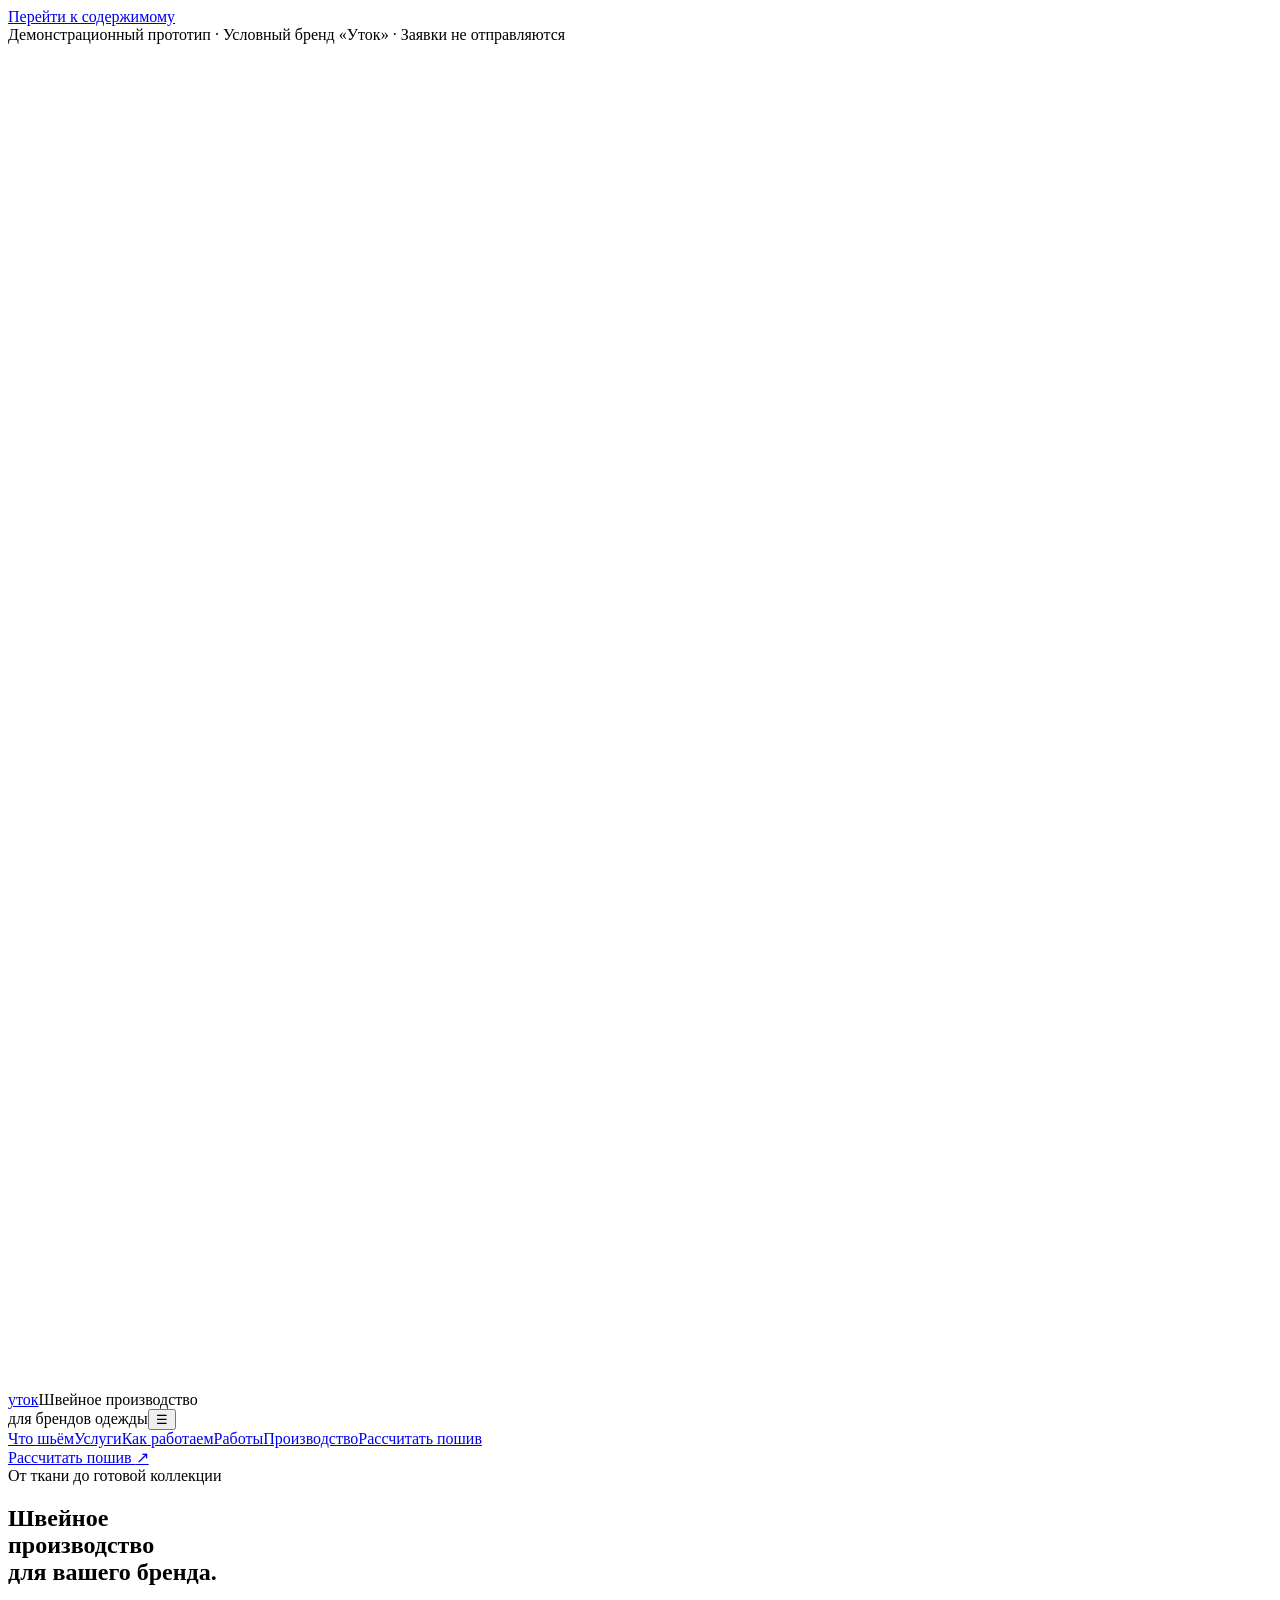
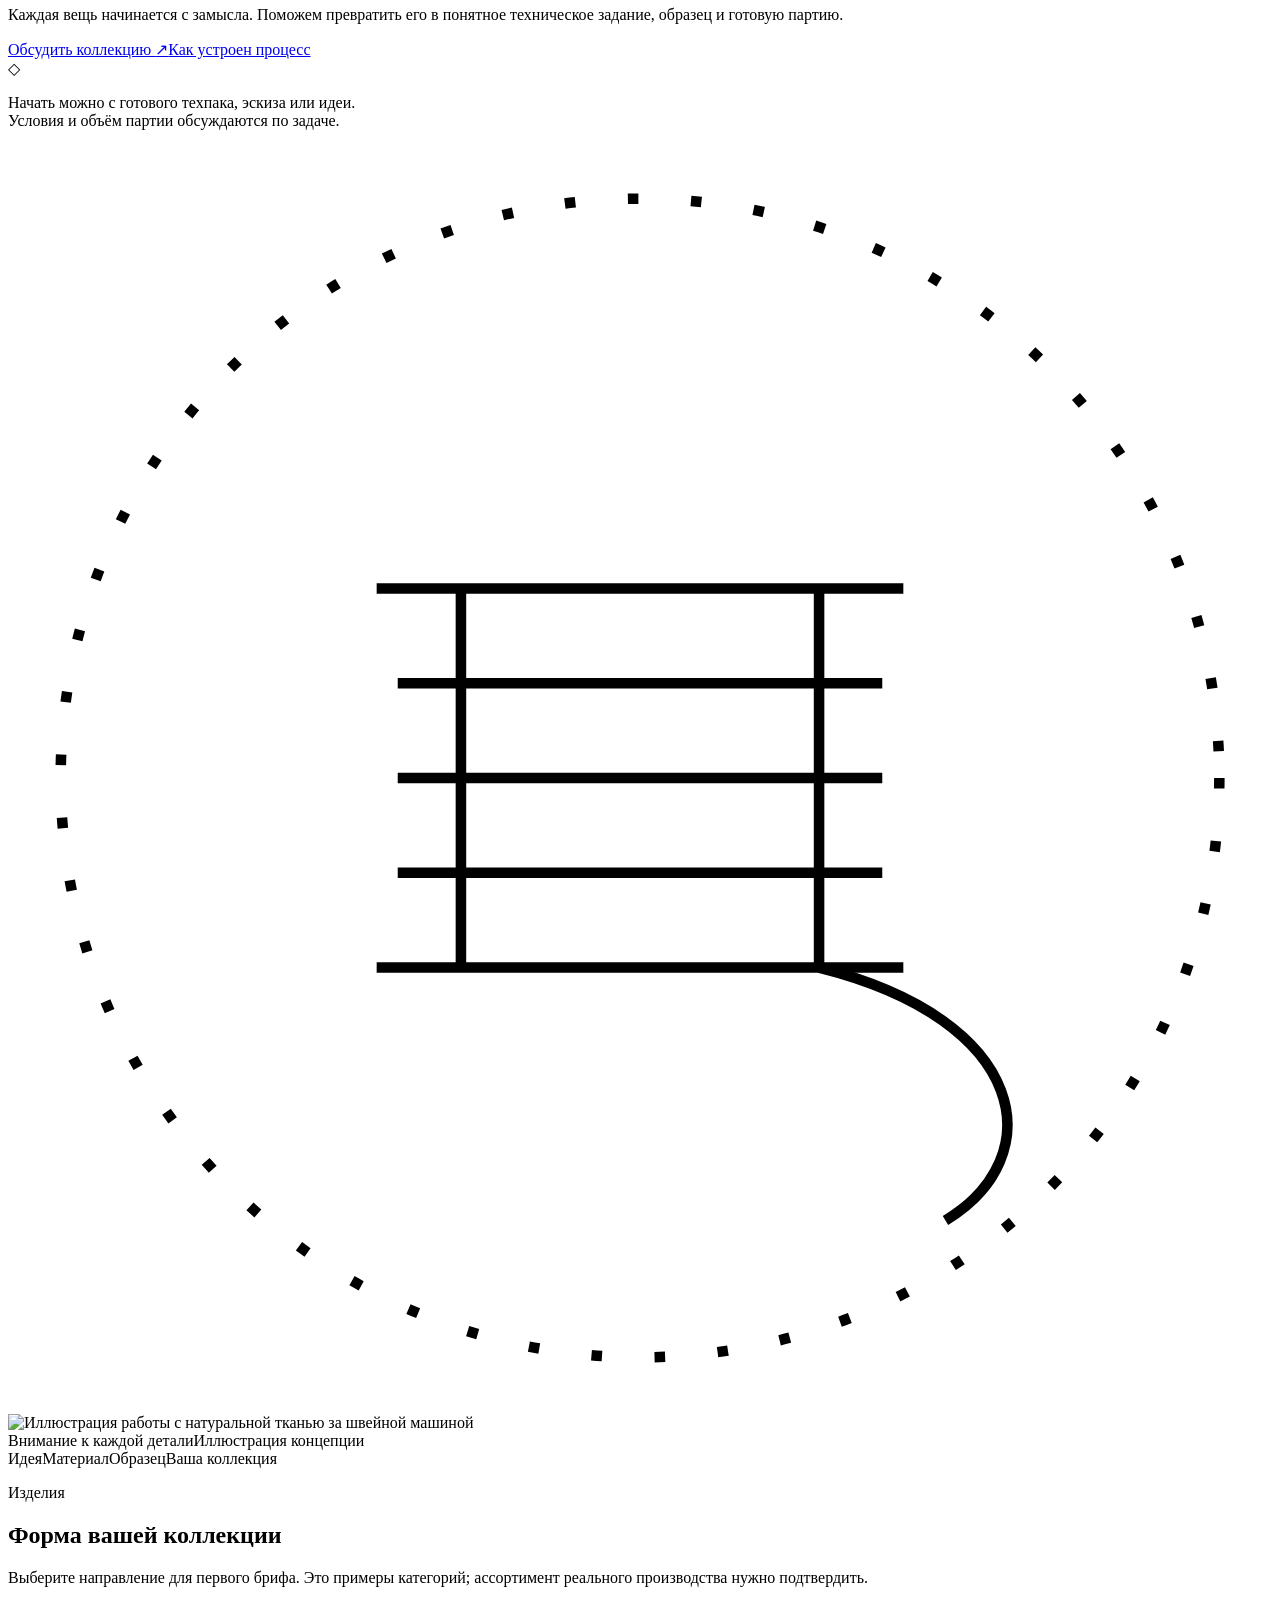
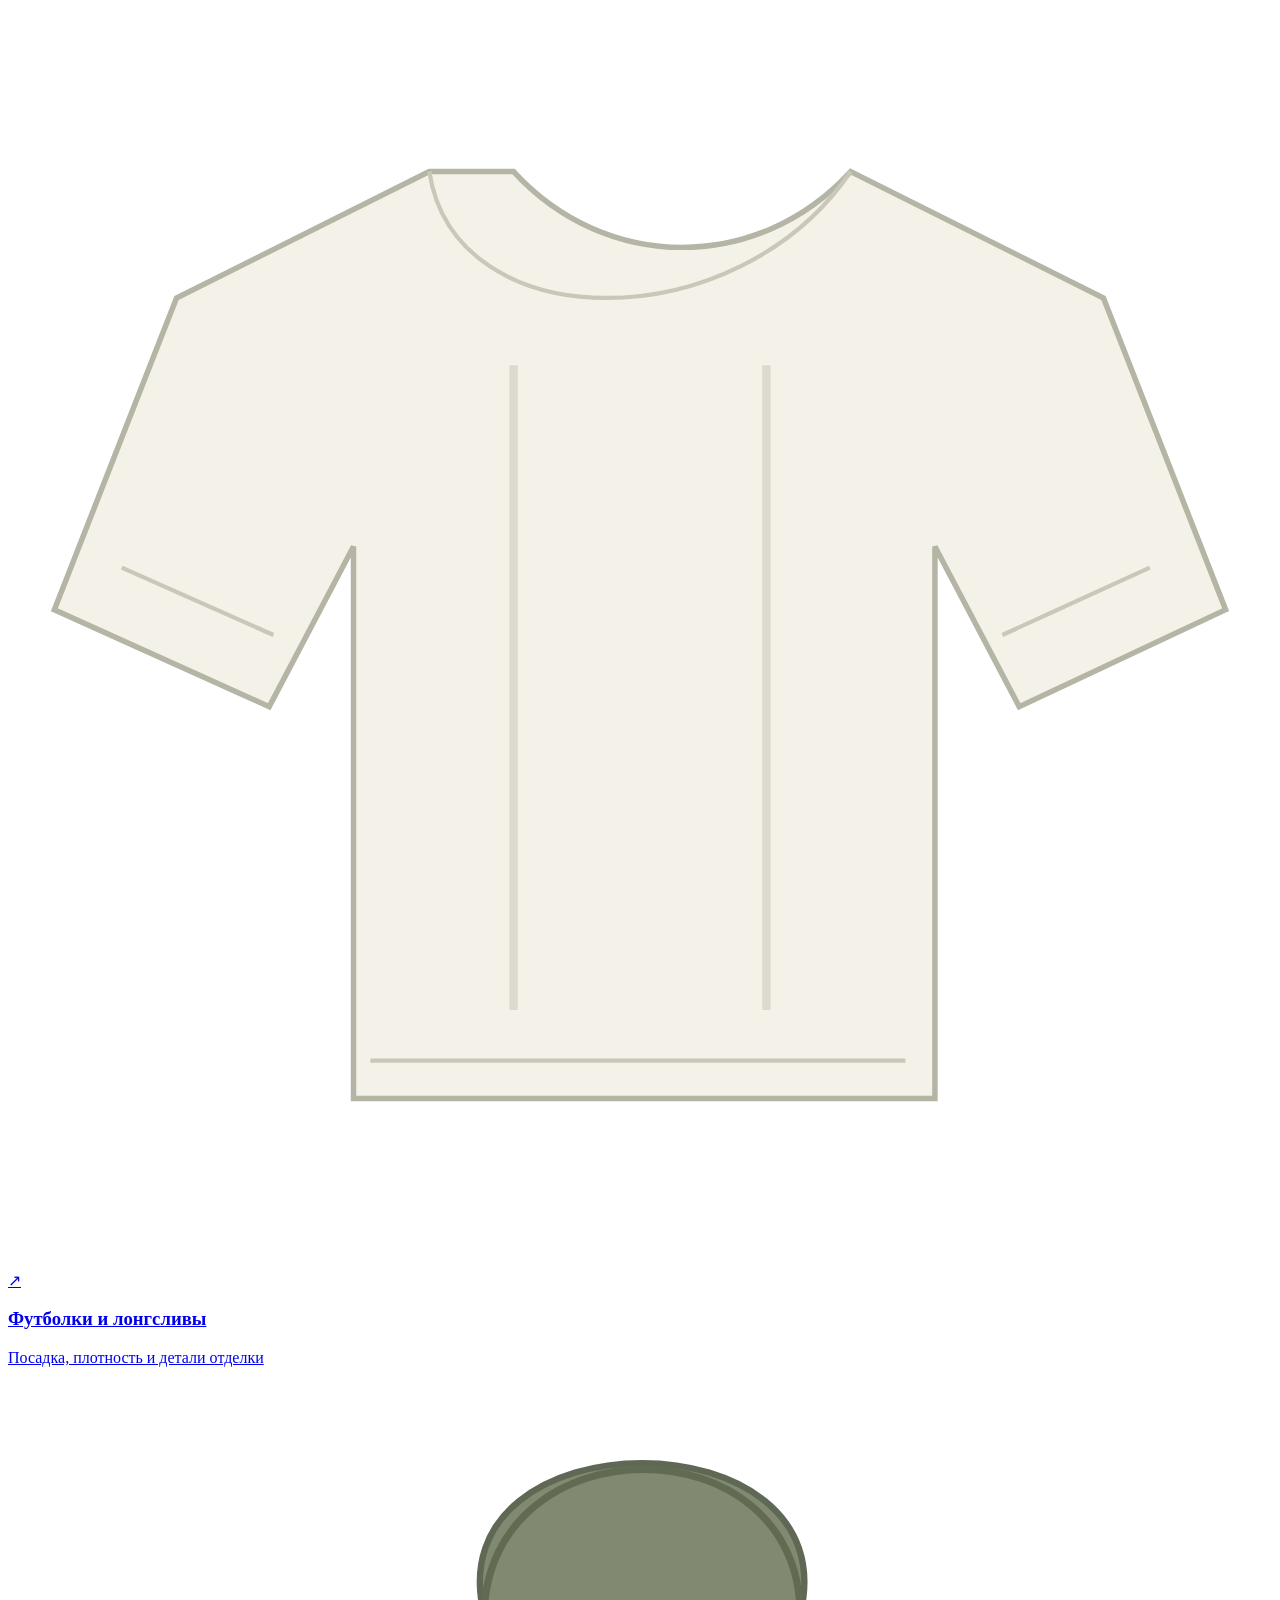
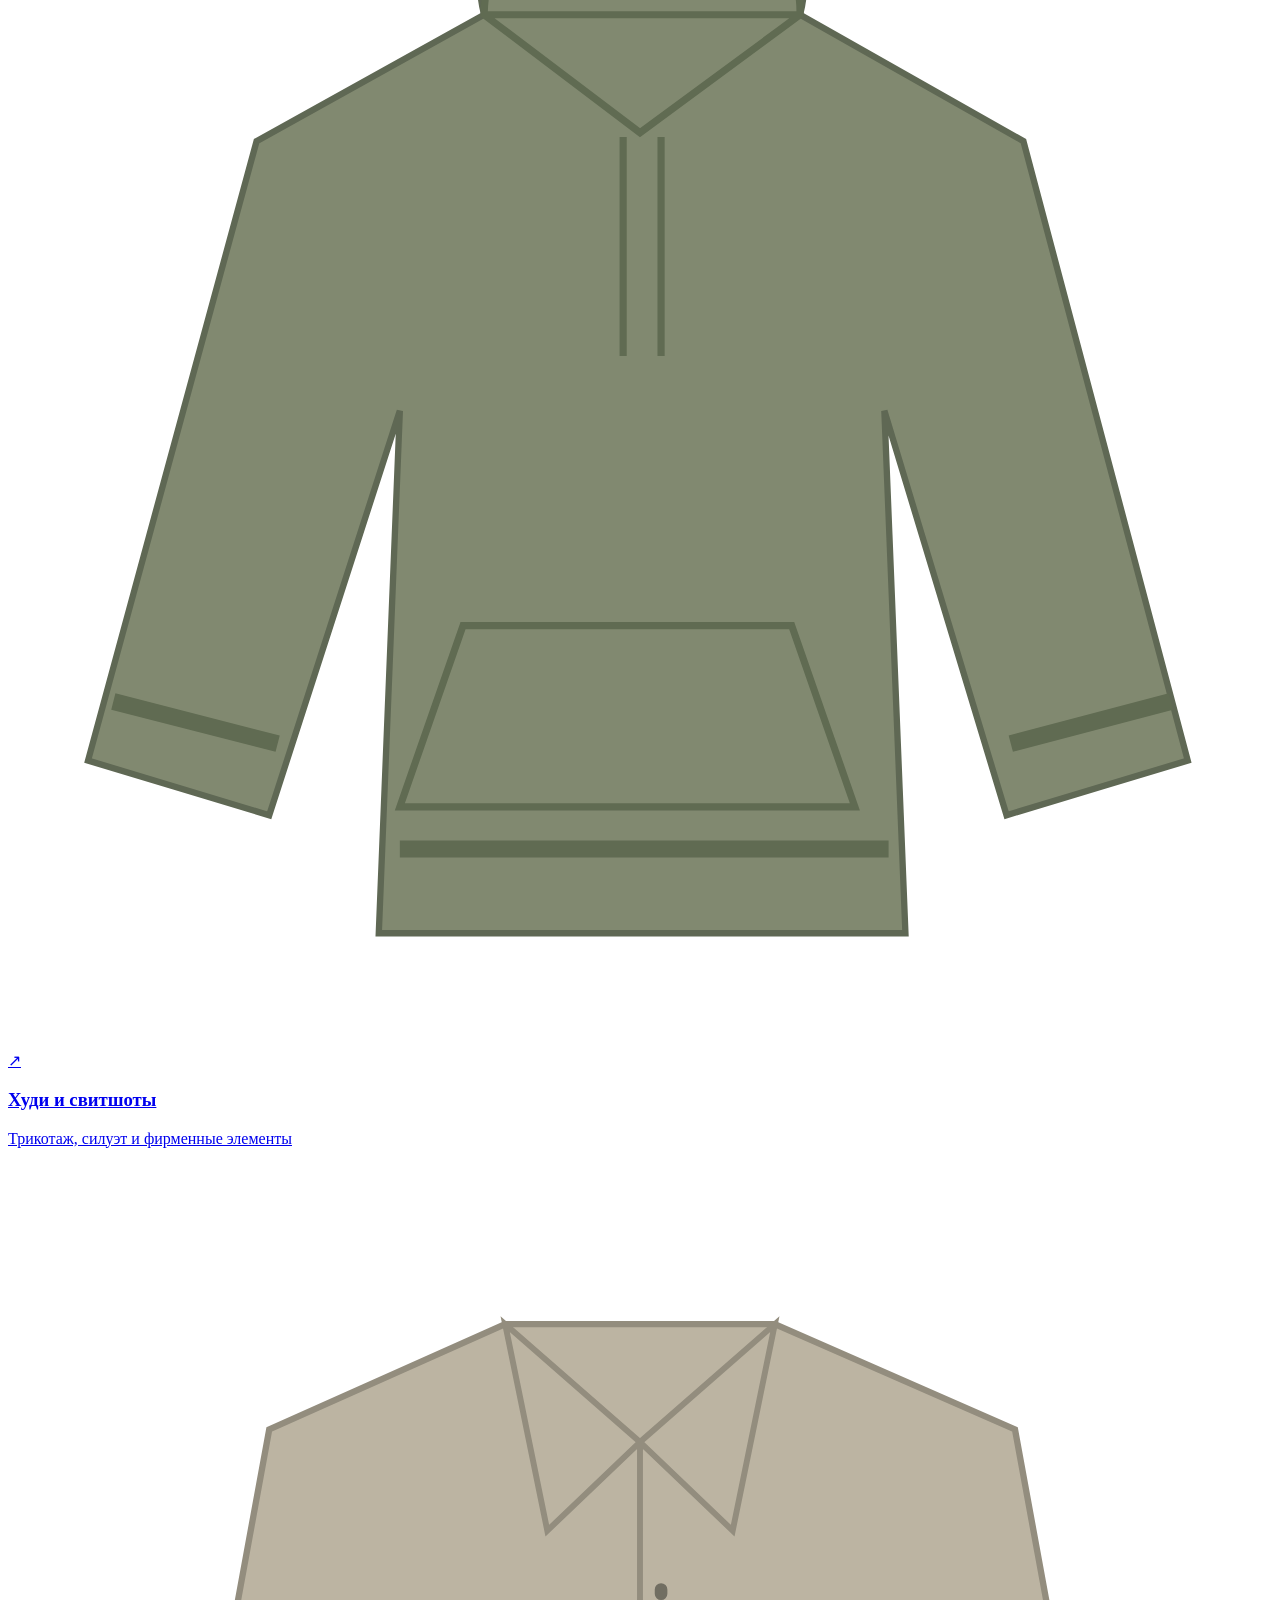
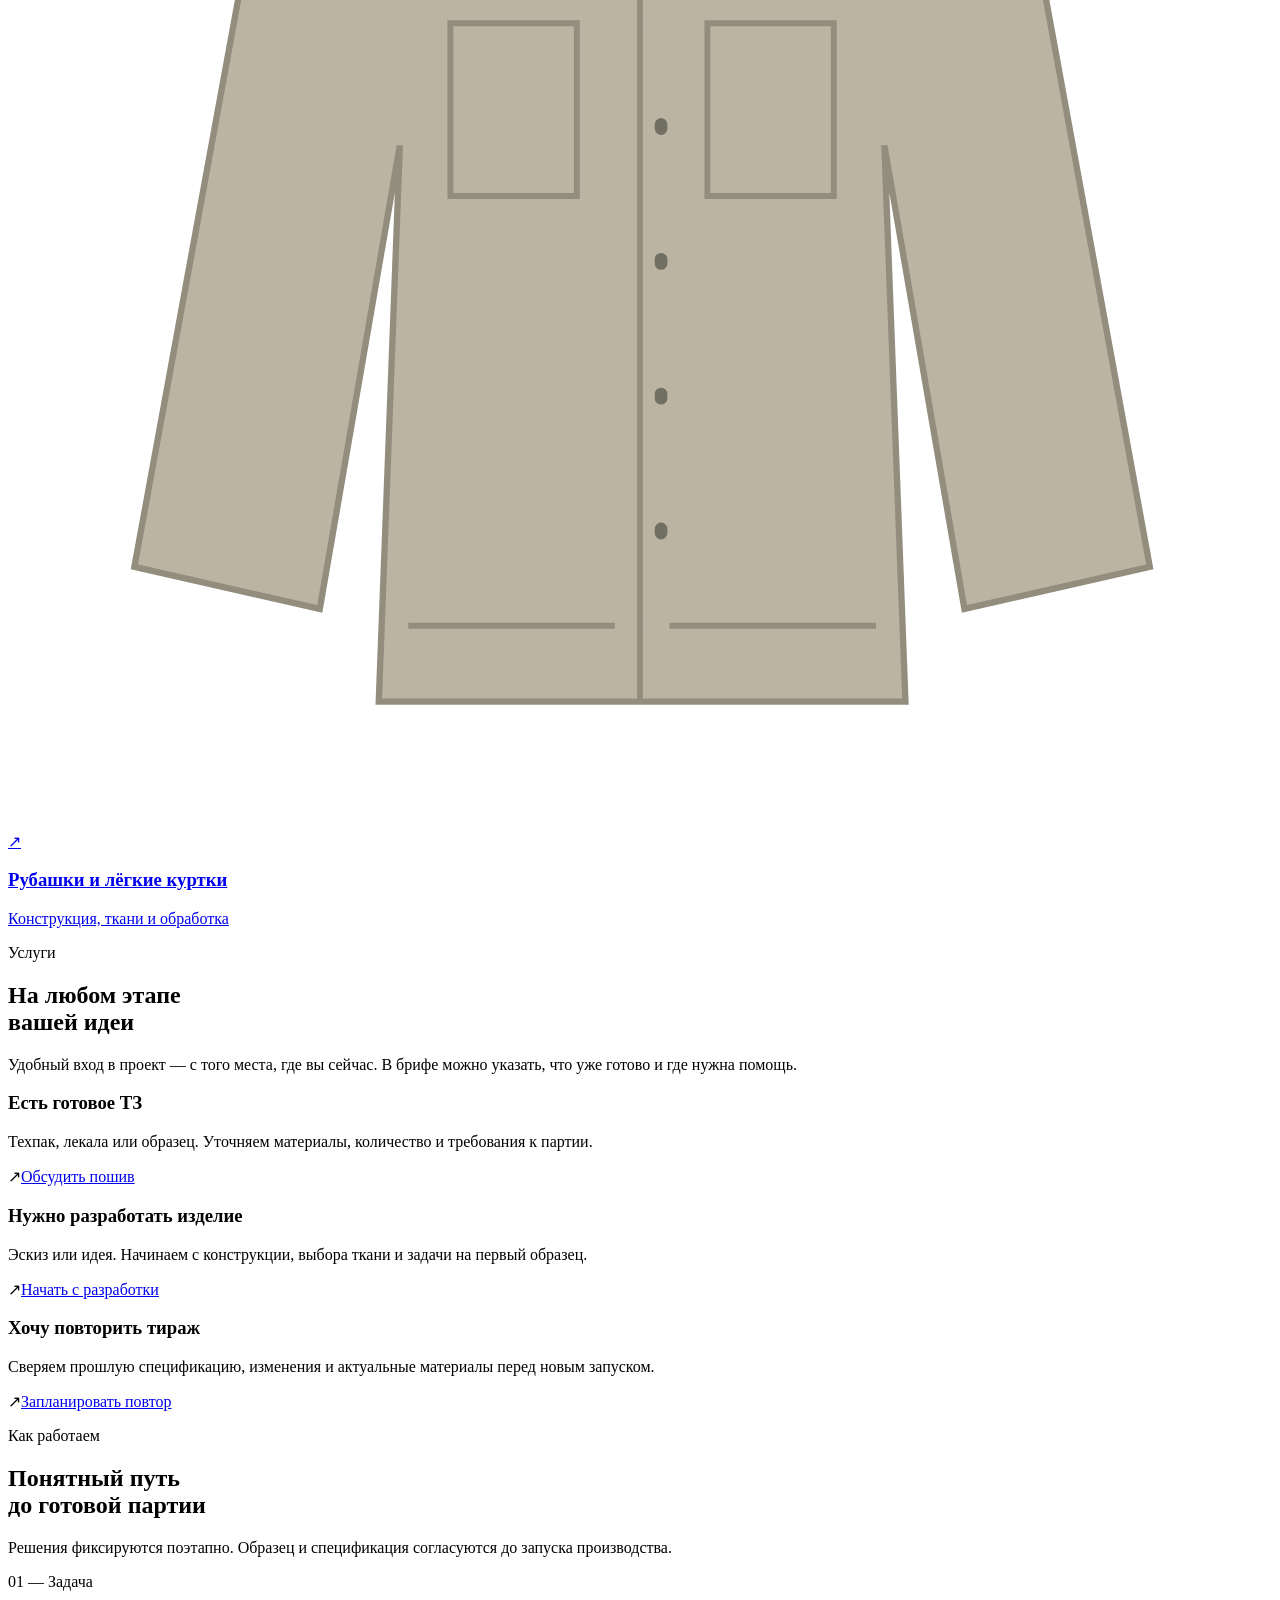
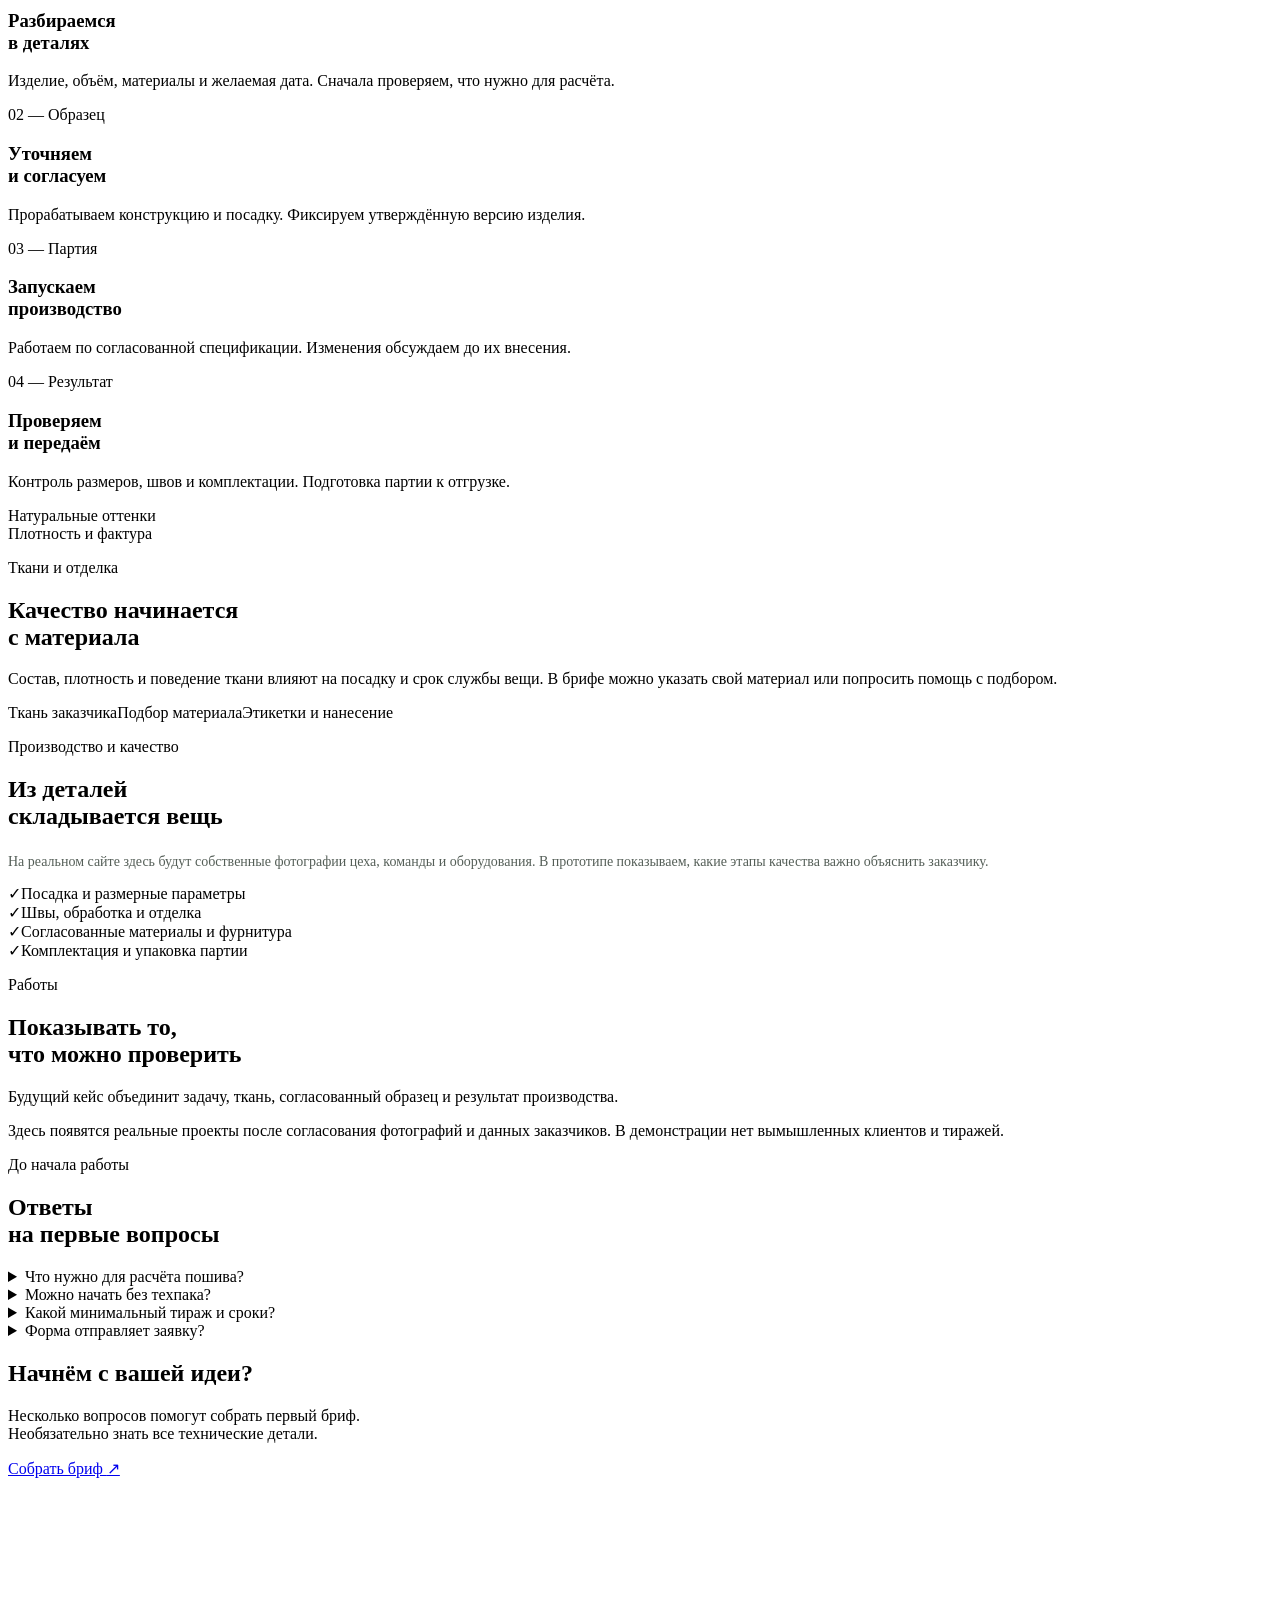
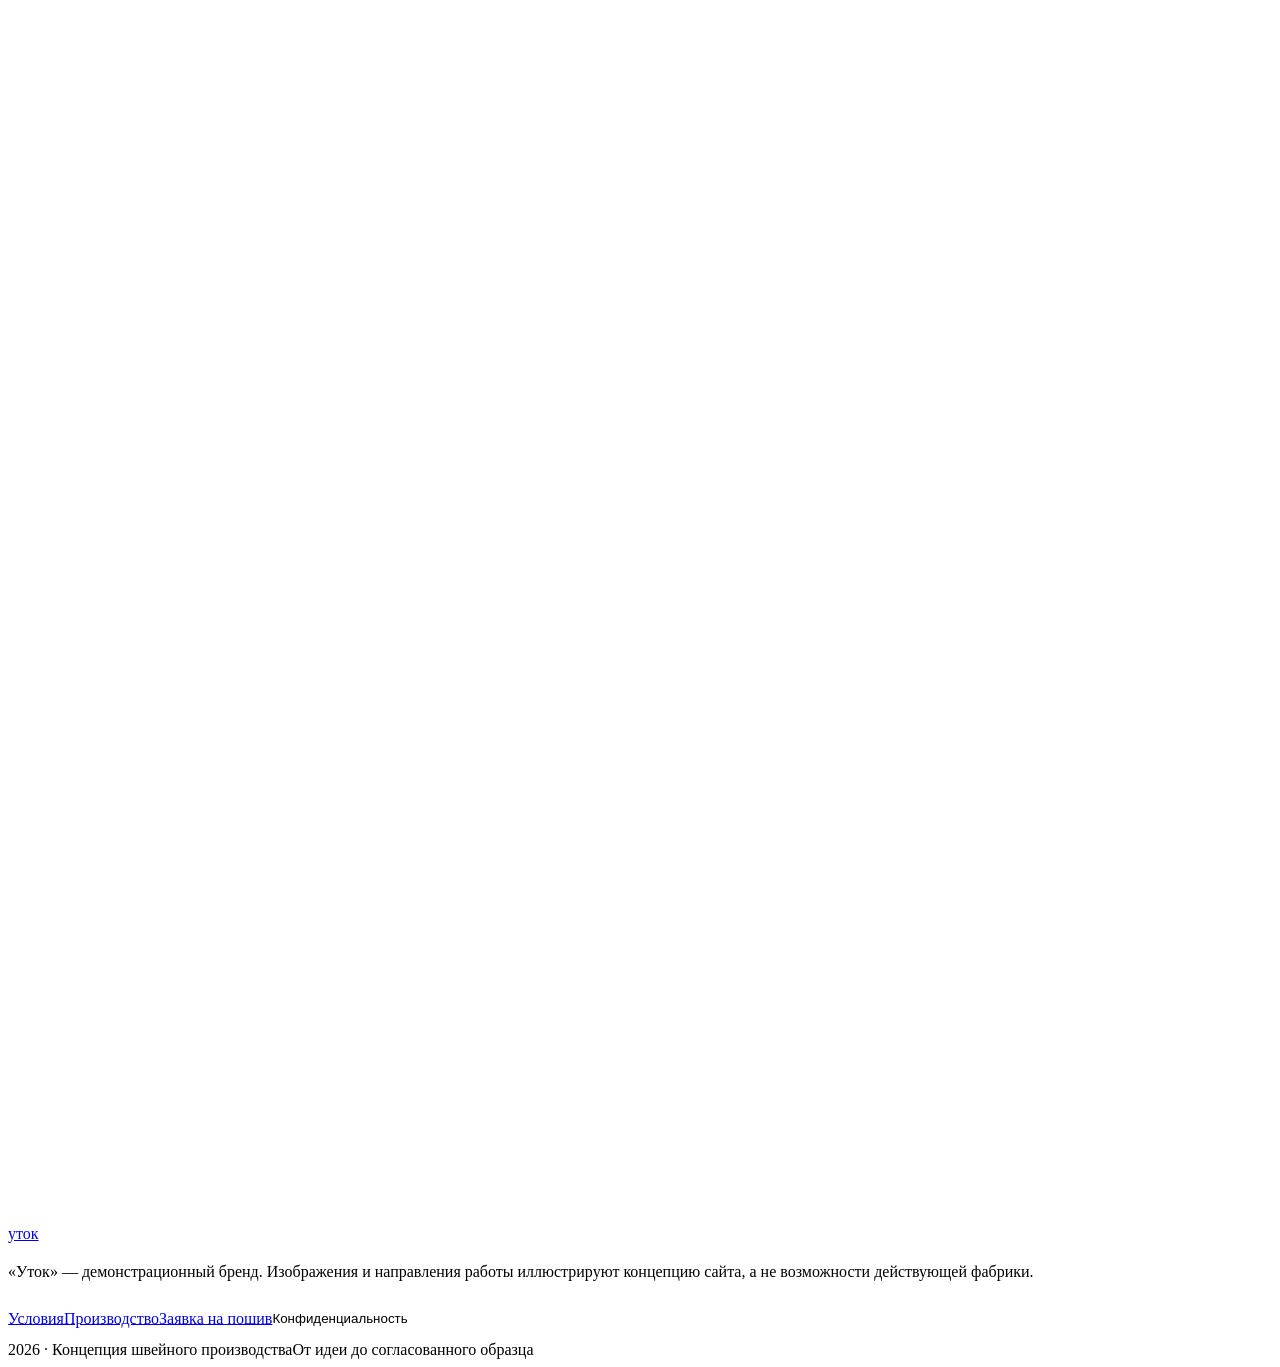
==== index.html @ 6f301777 "Publish Utok garment manufacturing prototype" ====
<!doctype html><html lang="ru"><head><meta charset="utf-8"><meta name="viewport" content="width=device-width,initial-scale=1"><meta http-equiv="Content-Security-Policy" content="default-src 'self'; img-src 'self'; style-src 'self' 'unsafe-inline'; script-src 'self'; font-src 'self'; connect-src 'none'; form-action 'none'; base-uri 'self'; object-src 'none'"><meta name="robots" content="noindex,nofollow"><meta name="description" content="Демонстрационный сайт швейного производства для брендов: изделия, материалы, этапы работы и бриф на пошив. Условный бренд «Уток», без отправки заявок."><title>Швейное производство для вашего бренда — Уток, прототип</title><meta property="og:type" content="website"><meta property="og:locale" content="ru_RU"><meta property="og:site_name" content="Уток — демонстрационный бренд"><meta property="og:title" content="Швейное производство для вашего бренда — Уток, прототип"><meta property="og:description" content="Демонстрационный сайт швейного производства для брендов: изделия, материалы, этапы работы и бриф на пошив. Условный бренд «Уток», без отправки заявок."><meta name="twitter:card" content="summary"><meta name="twitter:title" content="Швейное производство для вашего бренда — Уток, прототип"><meta name="twitter:description" content="Демонстрационный сайт швейного производства для брендов: изделия, материалы, этапы работы и бриф на пошив. Условный бренд «Уток», без отправки заявок."><link rel="icon" href="/utok-garment-prototype/assets/favicon.svg" type="image/svg+xml"><link rel="stylesheet" href="/utok-garment-prototype/styles.css"><link rel="stylesheet" href="/utok-garment-prototype/design.css"><link rel="stylesheet" href="/utok-garment-prototype/assets/react-bits.css"><script type="application/ld+json">{"@context": "https://schema.org", "@graph": [{"@type": "Organization", "@id": "https://orbeeeotherprod-lab.github.io/utok-garment-prototype/#organization", "name": "Уток — демонстрационный бренд", "url": "https://orbeeeotherprod-lab.github.io/utok-garment-prototype/"}, {"@type": "WebSite", "@id": "https://orbeeeotherprod-lab.github.io/utok-garment-prototype/#website", "name": "Уток — демонстрационный бренд", "url": "https://orbeeeotherprod-lab.github.io/utok-garment-prototype/", "inLanguage": "ru", "publisher": {"@id": "https://orbeeeotherprod-lab.github.io/utok-garment-prototype/#organization"}}, {"@type": "WebPage", "@id": "https://orbeeeotherprod-lab.github.io/utok-garment-prototype/#webpage", "url": "https://orbeeeotherprod-lab.github.io/utok-garment-prototype/", "name": "Швейное производство для вашего бренда", "inLanguage": "ru", "isPartOf": {"@id": "https://orbeeeotherprod-lab.github.io/utok-garment-prototype/#website"}, "about": {"@id": "https://orbeeeotherprod-lab.github.io/utok-garment-prototype/#organization"}, "mainEntity": {"@id": "https://orbeeeotherprod-lab.github.io/utok-garment-prototype/#organization"}}]}</script><script src="/utok-garment-prototype/app.js" defer></script><script src="/utok-garment-prototype/assets/react-bits.js" defer></script></head><body><a class="skip" href="#main">Перейти к содержимому</a><div class="demo">Демонстрационный прототип · Условный бренд «Уток» · Заявки не отправляются</div><header class="header"><div class="wrap header-inner"><a class="logo" href="/utok-garment-prototype/" aria-label="Уток — на главную"><svg viewBox="0 0 32 34" fill="none" aria-hidden="true"><path d="M6 4h20M6 30h20M10 4v26m12-26v26M7 10h18M7 16h18M7 22h18" stroke-width="1.3"/></svg><span>уток</span></a><span class="logo-sub">Швейное производство<br>для брендов одежды</span><button class="menu-toggle" aria-label="Открыть меню" aria-expanded="false" aria-controls="main-nav">☰</button><nav class="nav" id="main-nav" aria-label="Основная навигация"><a href="/utok-garment-prototype/#garments">Что шьём</a><a href="/utok-garment-prototype/#services">Услуги</a><a href="/utok-garment-prototype/#process">Как работаем</a><a href="/utok-garment-prototype/#work">Работы</a><a href="/utok-garment-prototype/#factory">Производство</a><a href="/utok-garment-prototype/request/" class="mobile-request">Рассчитать пошив</a></nav><a class="btn" href="/utok-garment-prototype/request/">Рассчитать пошив <span aria-hidden="true">↗</span></a></div></header><main id="main"><div class="wrap"><section class="hero"><div><div class="eyebrow">От ткани до готовой коллекции</div><h1>Швейное<br>производство<br><span class="editorial" id="hero-reveal">для вашего бренда.</span></h1><p class="hero-text">Каждая вещь начинается с замысла. Поможем превратить его в понятное техническое задание, образец и готовую партию.</p><div class="hero-actions"><a class="btn" href="/utok-garment-prototype/request/">Обсудить коллекцию <span class="arrow" aria-hidden="true">↗</span></a><a class="text-link" href="#process">Как устроен процесс</a></div><div class="hero-note"><span aria-hidden="true">◇</span><p>Начать можно с готового техпака, эскиза или идеи.<br>Условия и объём партии обсуждаются по задаче.</p></div></div><figure class="hero-figure" style="margin:0"><div class="thread-seal" aria-hidden="true"><svg viewBox="0 0 120 120" fill="none"><circle cx="60" cy="60" r="55" stroke="currentColor" stroke-dasharray="1 5"/><path d="M35 42h50M35 78h50M43 42v36m34-36v36M37 51h46M37 60h46M37 69h46" stroke="currentColor"/><path d="M77 78c20 5 22 18 12 24" stroke="currentColor"/></svg></div><div class="hero-photo"><img src="/utok-garment-prototype/assets/atelier.png" alt="Иллюстрация работы с натуральной тканью за швейной машиной" width="1536" height="1024" fetchpriority="high"><div class="photo-caption"><span>Внимание к каждой детали</span><span>Иллюстрация концепции</span></div></div></figure></section><div class="collection-strip" aria-label="Этапы работы"><span>Идея</span><i aria-hidden="true"></i><span>Материал</span><i aria-hidden="true"></i><span>Образец</span><i aria-hidden="true"></i><span>Ваша коллекция</span></div><section class="section" id="garments"><div class="section-head"><div><p class="section-kicker">Изделия</p><h2>Форма вашей коллекции</h2></div><p>Выберите направление для первого брифа. Это примеры категорий; ассортимент реального производства нужно подтвердить.</p></div><div class="garments"><a class="garment-card" href="/utok-garment-prototype/request/?category=Футболки"><div class="garment-art "><svg viewBox="0 0 300 300" fill="none" role="img" aria-label="Эскиз футболки"><path d="m100 40-60 30-29 74 51 23 20-38v131h138V129l20 38 49-23-29-74-60-30c-22 24-58 24-80 0Z" fill="#f4f1e8" stroke="#b5b5a6" stroke-width="1.3"/><path d="M100 40c6 40 73 40 100 0M86 251h127M63 150l-36-16M236 150l35-16" stroke="#cac7b9"/><path d="M120 86v153M180 86v153" stroke="#ddd9ce" stroke-width="2"/></svg></div><span class="more" aria-hidden="true">↗</span><h3>Футболки и лонгсливы</h3><p>Посадка, плотность и детали отделки</p></a><a class="garment-card" href="/utok-garment-prototype/request/?category=Худи"><div class="garment-art tone2"><svg viewBox="0 0 300 300" fill="none" role="img" aria-label="Эскиз худи"><path d="M113 55c-12-48 87-48 75 0l53 30 39 147-43 13-29-96 5 124H88l5-124-31 96-43-13L59 85l54-30Z" fill="#818970" stroke="#5f6854" stroke-width="1.5"/><path d="M113 55c1-46 75-46 75 0l-38 28-37-28Zm0 0c18 0 57 0 75 0M146 84v52m9-52v52m-47 64-15 43h108l-15-43h-78Z" stroke="#606b52" stroke-width="1.7"/><path d="M93 253h116M25 218l39 10m174 0 38-10" stroke="#606b52" stroke-width="4"/></svg></div><span class="more" aria-hidden="true">↗</span><h3>Худи и свитшоты</h3><p>Трикотаж, силуэт и фирменные элементы</p></a><a class="garment-card" href="/utok-garment-prototype/request/?category=Рубашки"><div class="garment-art tone3"><svg viewBox="0 0 300 300" fill="none" role="img" aria-label="Эскиз рубашки"><path d="m118 38-56 25-32 175 44 10 19-110-5 132h125l-5-132 19 110 44-10-32-175-57-25Z" fill="#bcb4a2" stroke="#938d7e" stroke-width="1.5"/><path d="m118 38 32 28 32-28-10 49-22-21-22 21-10-49Zm32 28v204M105 109h30v41h-30v-41Zm61 0h30v41h-30v-41ZM95 252h49m13 0h49" stroke="#938d7e" stroke-width="1.4"/><path d="M155 101v1m0 31v1m0 31v1m0 31v1m0 31v1" stroke="#716e62" stroke-linecap="round" stroke-width="3"/></svg></div><span class="more" aria-hidden="true">↗</span><h3>Рубашки и лёгкие куртки</h3><p>Конструкция, ткани и обработка</p></a></div></section><section class="section" id="services"><div class="service-lines"><div class="service-intro"><p class="section-kicker">Услуги</p><h2>На любом этапе<br>вашей идеи</h2><p>Удобный вход в проект — с того места, где вы сейчас. В брифе можно указать, что уже готово и где нужна помощь.</p></div><div><article class="service-row"><div><h3>Есть готовое ТЗ</h3><p>Техпак, лекала или образец. Уточняем материалы, количество и требования к партии.</p></div><span aria-hidden="true">↗</span><a href="/utok-garment-prototype/request/?scenario=ready">Обсудить пошив</a></article><article class="service-row"><div><h3>Нужно разработать изделие</h3><p>Эскиз или идея. Начинаем с конструкции, выбора ткани и задачи на первый образец.</p></div><span aria-hidden="true">↗</span><a href="/utok-garment-prototype/request/?scenario=idea">Начать с разработки</a></article><article class="service-row"><div><h3>Хочу повторить тираж</h3><p>Сверяем прошлую спецификацию, изменения и актуальные материалы перед новым запуском.</p></div><span aria-hidden="true">↗</span><a href="/utok-garment-prototype/request/?scenario=repeat">Запланировать повтор</a></article></div></div></section><section class="section" id="process"><div class="section-head"><div><p class="section-kicker">Как работаем</p><h2>Понятный путь<br>до готовой партии</h2></div><p>Решения фиксируются поэтапно. Образец и спецификация согласуются до запуска производства.</p></div><div class="steps"><article><div class="step-mark">01 — Задача</div><h3>Разбираемся<br>в деталях</h3><p>Изделие, объём, материалы и желаемая дата. Сначала проверяем, что нужно для расчёта.</p></article><article><div class="step-mark">02 — Образец</div><h3>Уточняем<br>и согласуем</h3><p>Прорабатываем конструкцию и посадку. Фиксируем утверждённую версию изделия.</p></article><article><div class="step-mark">03 — Партия</div><h3>Запускаем<br>производство</h3><p>Работаем по согласованной спецификации. Изменения обсуждаем до их внесения.</p></article><article><div class="step-mark">04 — Результат</div><h3>Проверяем<br>и передаём</h3><p>Контроль размеров, швов и комплектации. Подготовка партии к отгрузке.</p></article></div></section><section class="section" id="materials"><div class="material-grid"><div class="material-visual" aria-label="Демонстрационные фактуры ткани"><div class="swatch"><span>Натуральные оттенки</span></div><div class="swatch"><span>Плотность и фактура</span></div></div><div class="material-copy"><p class="section-kicker">Ткани и отделка</p><h2>Качество начинается<br>с материала</h2><p>Состав, плотность и поведение ткани влияют на посадку и срок службы вещи. В брифе можно указать свой материал или попросить помощь с подбором.</p><div class="material-tags"><span>Ткань заказчика</span><span>Подбор материала</span><span>Этикетки и нанесение</span></div></div></div></section></div><section class="section quality" id="factory"><div class="wrap quality-grid"><div><p class="section-kicker">Производство и качество</p><h2>Из деталей<br>складывается вещь</h2><p style="font-size:14px;color:#555f58;margin-top:24px">На реальном сайте здесь будут собственные фотографии цеха, команды и оборудования. В прототипе показываем, какие этапы качества важно объяснить заказчику.</p></div><div class="quality-list"><div><span>✓</span>Посадка и размерные параметры</div><div><span>✓</span>Швы, обработка и отделка</div><div><span>✓</span>Согласованные материалы и фурнитура</div><div><span>✓</span>Комплектация и упаковка партии</div></div></div></section><div class="wrap"><section class="section" id="work"><div class="section-head"><div><p class="section-kicker">Работы</p><h2>Показывать то,<br>что можно проверить</h2></div><p>Будущий кейс объединит задачу, ткань, согласованный образец и результат производства.</p></div><div class="case-demo">Здесь появятся реальные проекты после согласования фотографий и данных заказчиков. В демонстрации нет вымышленных клиентов и тиражей.</div></section><section class="section" id="conditions"><div class="faq-layout"><div><p class="section-kicker">До начала работы</p><h2>Ответы<br>на первые вопросы</h2></div><div><details><summary>Что нужно для расчёта пошива?</summary><p>Категория изделия, ориентировочный объём, готовность ТЗ и желаемая дата. Если часть параметров неизвестна, в брифе есть вариант «Нужна помощь».</p></details><details><summary>Можно начать без техпака?</summary><p>В прототипе предусмотрен сценарий разработки по идее или эскизу. Наличие этой услуги у выбранной фабрики потребуется подтвердить перед запуском.</p></details><details><summary>Какой минимальный тираж и сроки?</summary><p>В этой концепции числовые условия не заданы. Они зависят от конкретного производства, изделия, материалов и объёма и должны быть согласованы отдельно.</p></details><details><summary>Форма отправляет заявку?</summary><p>Нет. Это интерактивная демонстрация: ответы и выбранные файлы никуда не передаются. Можно пройти все шаги и проверить резюме проекта.</p></details></div></div></section></div><section class="closing"><h2>Начнём с вашей идеи?</h2><p>Несколько вопросов помогут собрать первый бриф.<br>Необязательно знать все технические детали.</p><a class="btn light" href="/utok-garment-prototype/request/">Собрать бриф <span class="arrow" aria-hidden="true">↗</span></a></section></main><footer class="footer"><div class="wrap"><div class="footer-top"><div><a class="logo" href="/utok-garment-prototype/" aria-label="Уток — на главную"><svg viewBox="0 0 32 34" fill="none" aria-hidden="true"><path d="M6 4h20M6 30h20M10 4v26m12-26v26M7 10h18M7 16h18M7 22h18" stroke-width="1.3"/></svg><span>уток</span></a><p style="margin-top:20px">«Уток» — демонстрационный бренд. Изображения и направления работы иллюстрируют концепцию сайта, а не возможности действующей фабрики.</p></div><div class="footer-links"><a href="/utok-garment-prototype/#conditions">Условия</a><a href="/utok-garment-prototype/#factory">Производство</a><a href="/utok-garment-prototype/request/">Заявка на пошив</a><button class="text-link privacy-open" style="background:none;border:0;padding:0;min-height:44px">Конфиденциальность</button></div></div><div class="footer-bottom"><span>2026 · Концепция швейного производства</span><span>От идеи до согласованного образца</span></div></div></footer><dialog id="privacy-dialog" aria-labelledby="privacy-title"><h2 id="privacy-title" style="font-size:30px">Данные в прототипе</h2><p>Форма демонстрационная. Введённые ответы и выбранные файлы остаются в памяти этой страницы и никуда не отправляются. После перезагрузки они очищаются. Используйте вымышленные контакты.</p><button class="btn" id="privacy-close">Понятно</button></dialog></body></html>
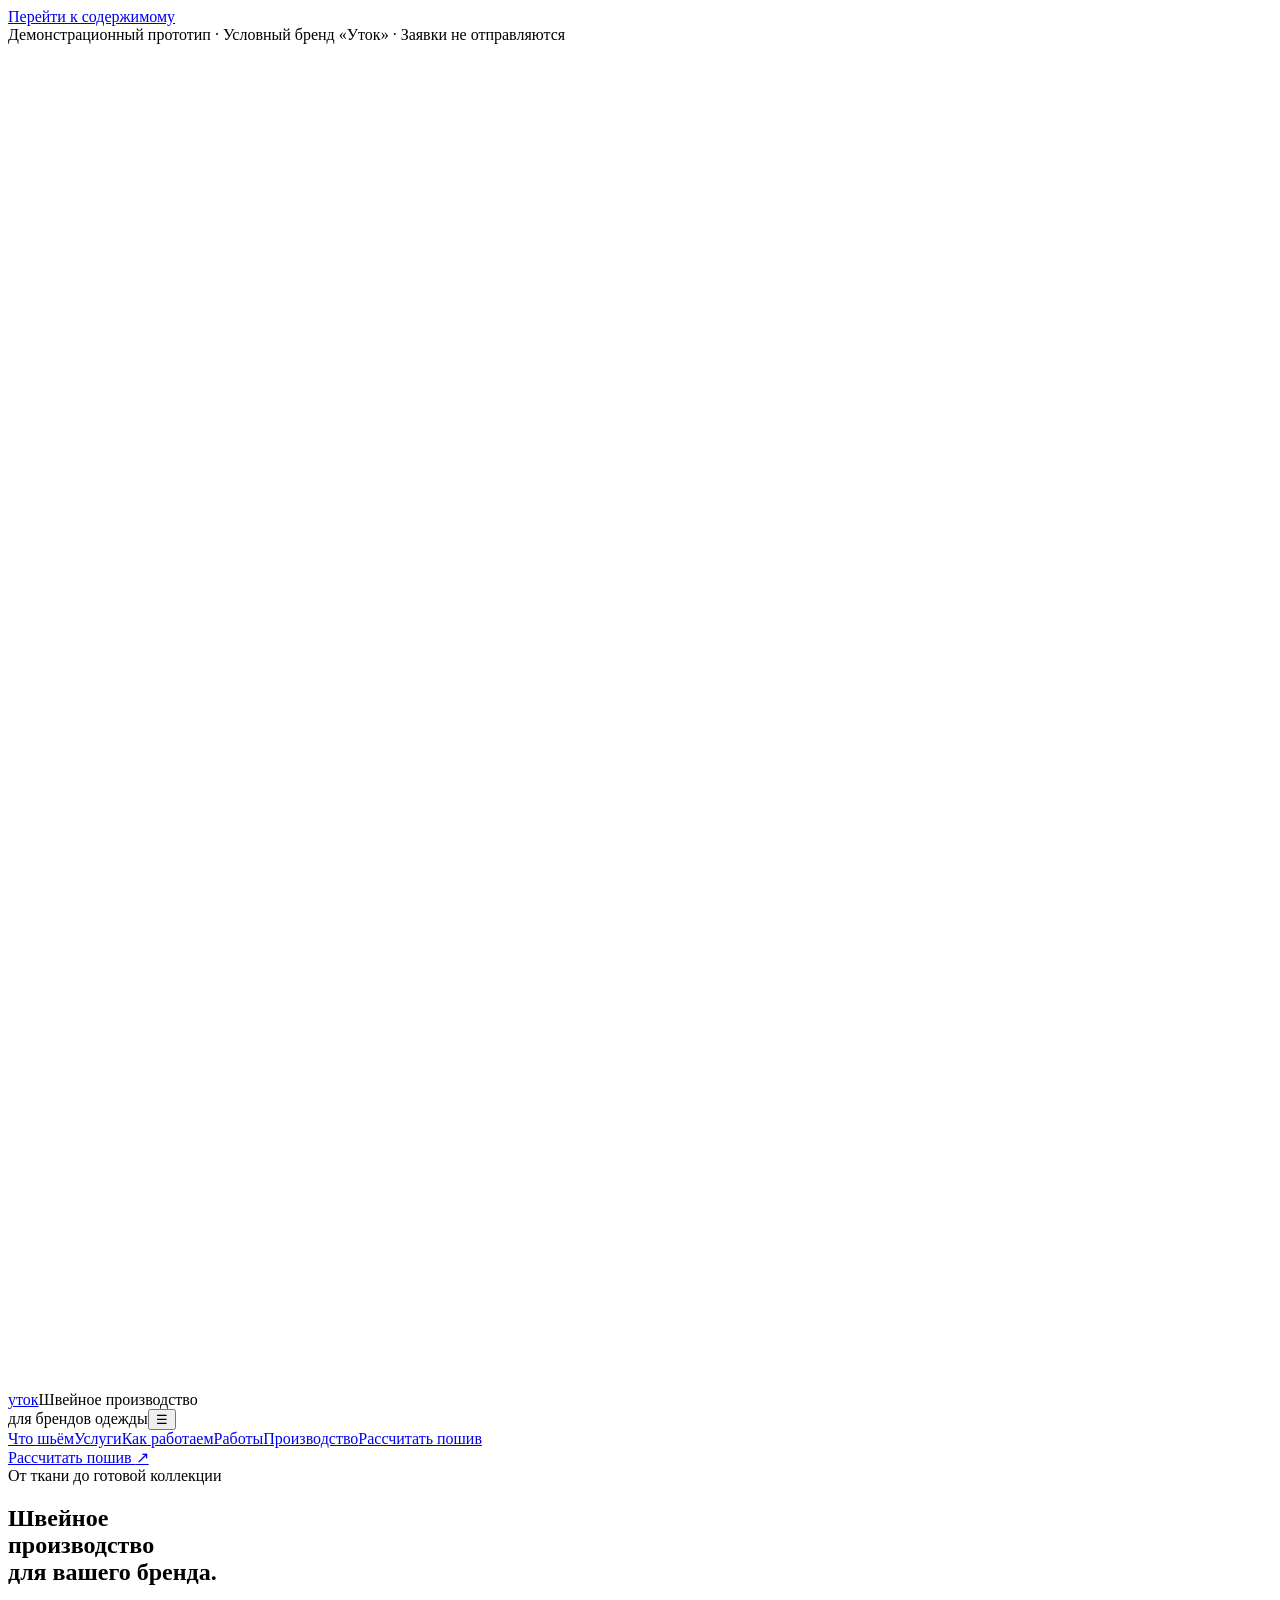
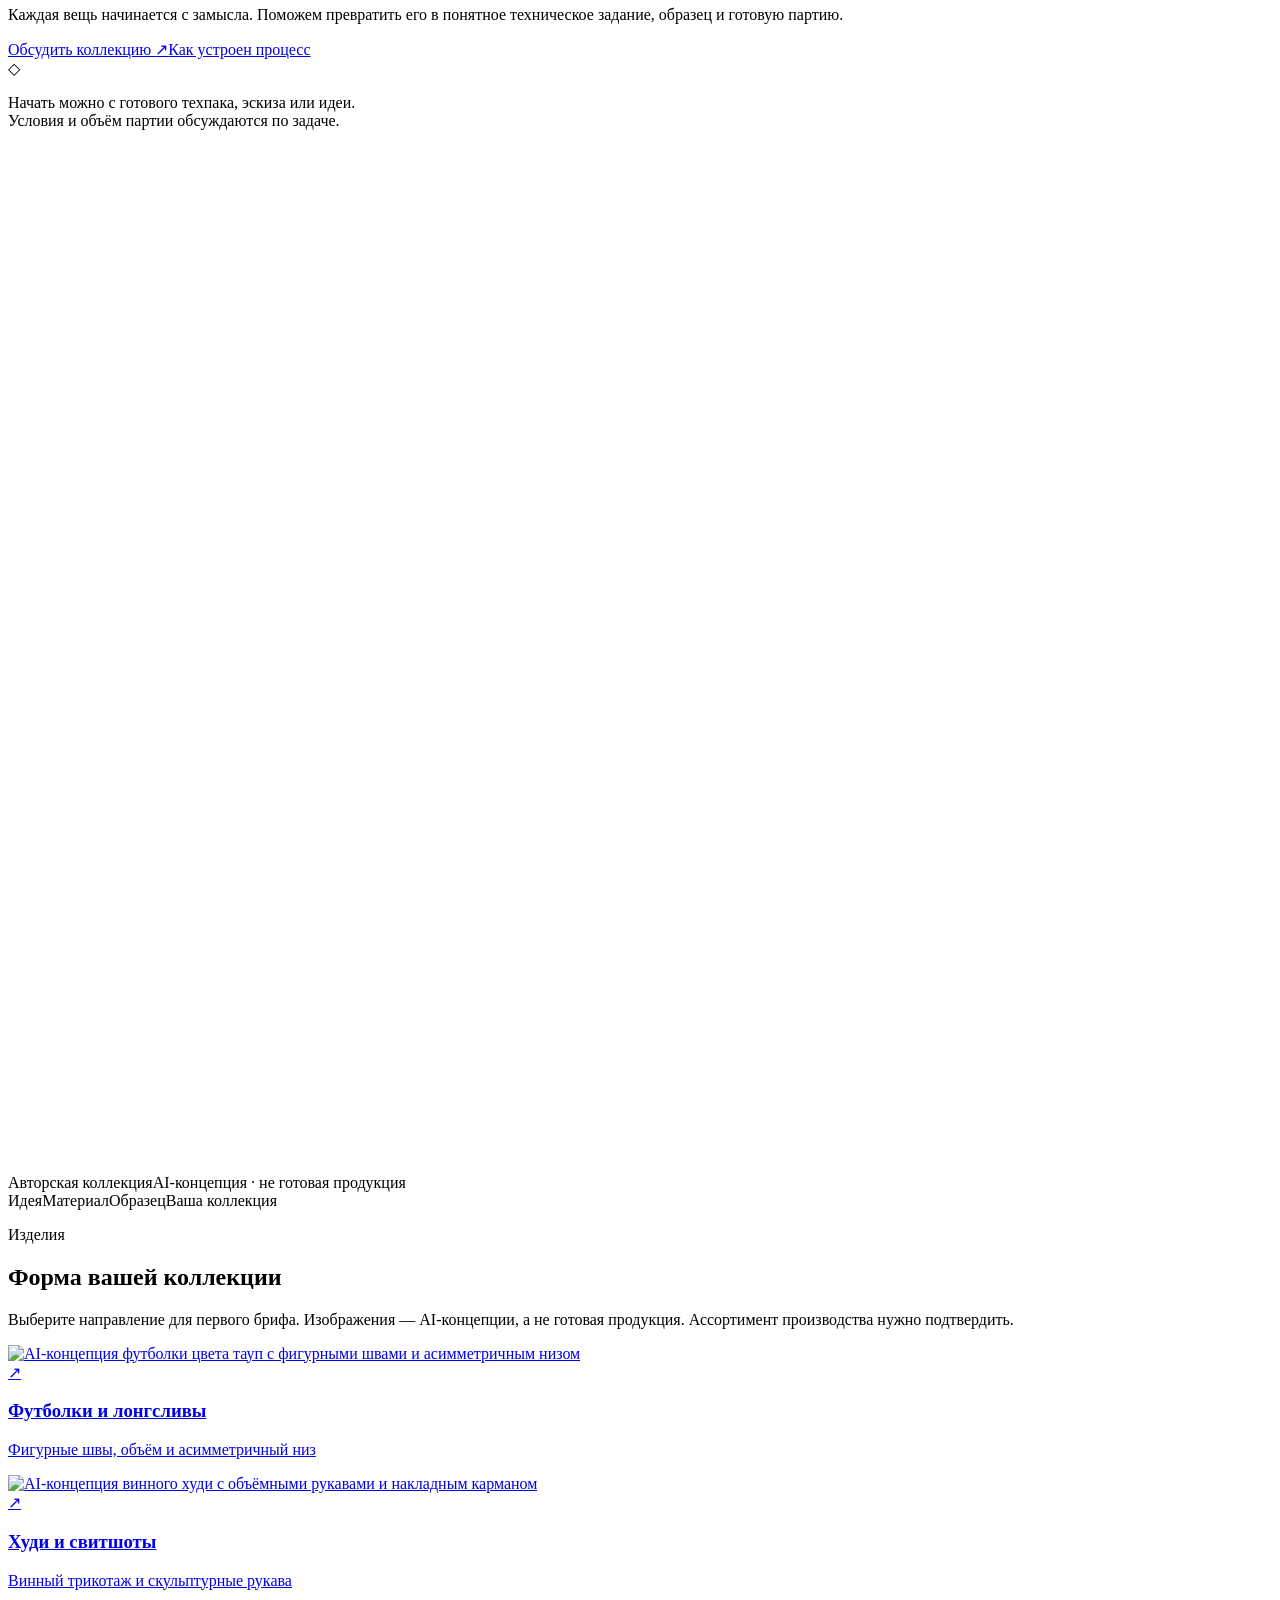
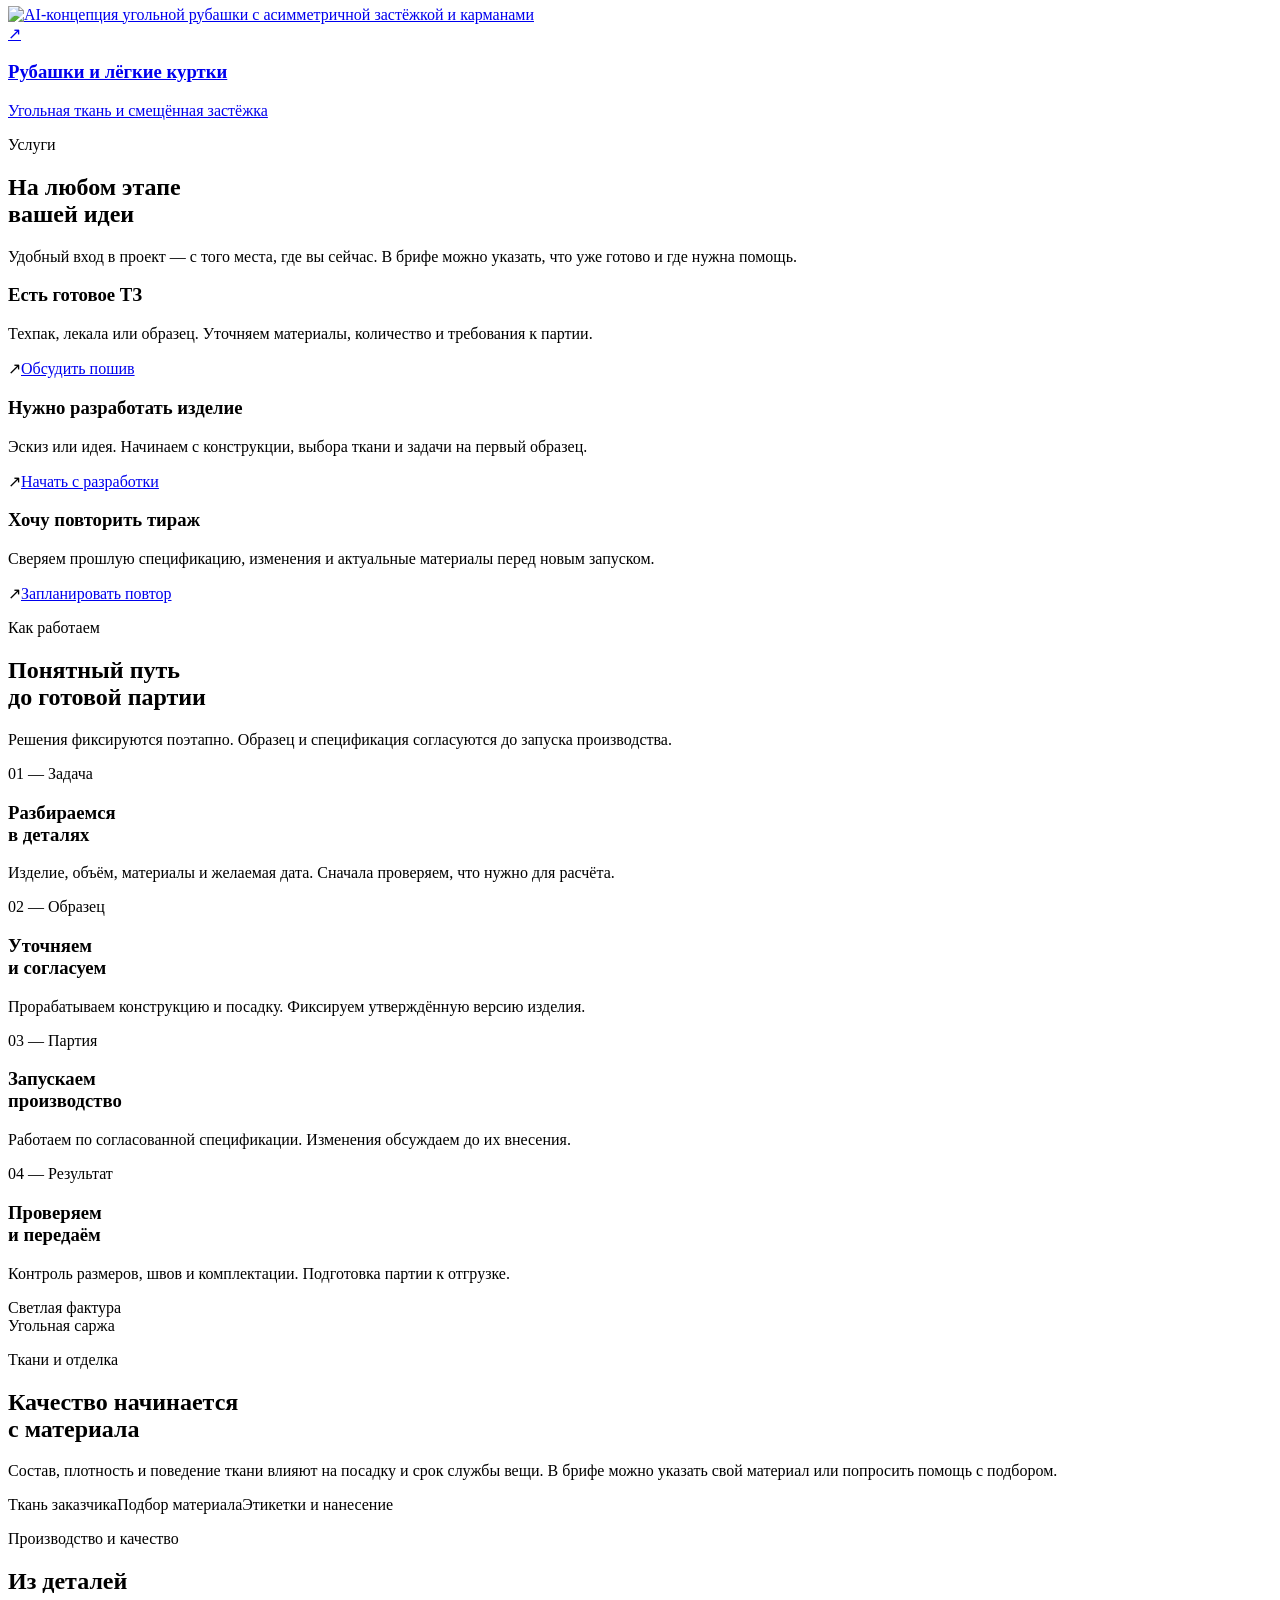
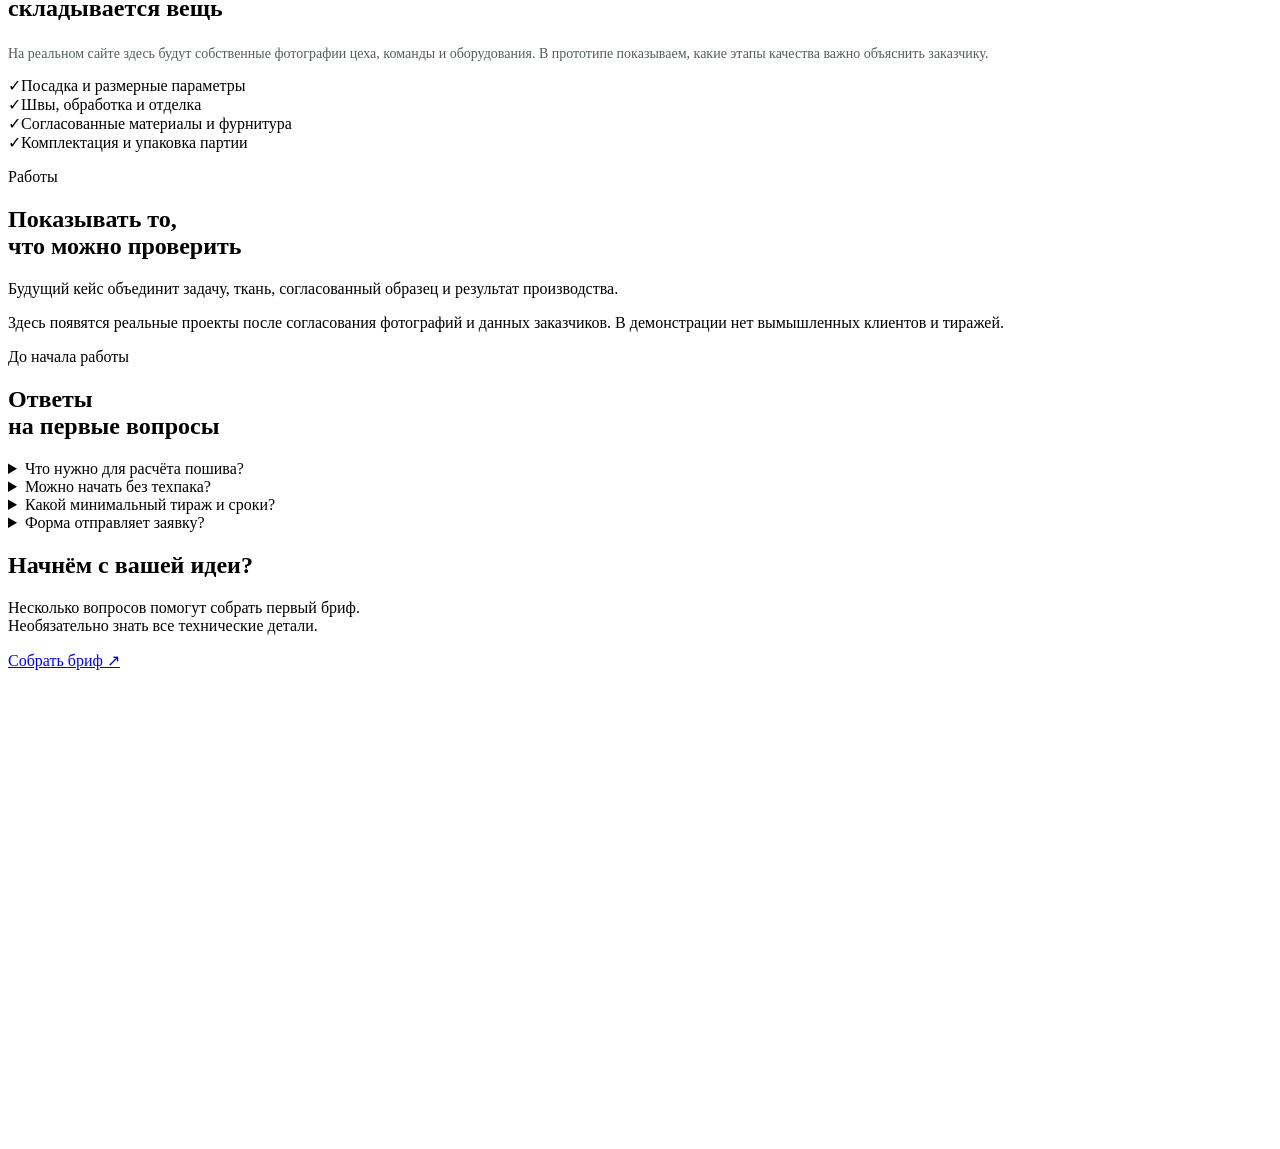
==== commit aeb5604e: "Introduce direction 03 collection imagery and wine-charcoal palette" ====
--- a/index.html
+++ b/index.html
@@ -1 +1 @@
-<!doctype html><html lang="ru"><head><meta charset="utf-8"><meta name="viewport" content="width=device-width,initial-scale=1"><meta http-equiv="Content-Security-Policy" content="default-src 'self'; img-src 'self'; style-src 'self' 'unsafe-inline'; script-src 'self'; font-src 'self'; connect-src 'none'; form-action 'none'; base-uri 'self'; object-src 'none'"><meta name="robots" content="noindex,nofollow"><meta name="description" content="Демонстрационный сайт швейного производства для брендов: изделия, материалы, этапы работы и бриф на пошив. Условный бренд «Уток», без отправки заявок."><title>Швейное производство для вашего бренда — Уток, прототип</title><meta property="og:type" content="website"><meta property="og:locale" content="ru_RU"><meta property="og:site_name" content="Уток — демонстрационный бренд"><meta property="og:title" content="Швейное производство для вашего бренда — Уток, прототип"><meta property="og:description" content="Демонстрационный сайт швейного производства для брендов: изделия, материалы, этапы работы и бриф на пошив. Условный бренд «Уток», без отправки заявок."><meta name="twitter:card" content="summary"><meta name="twitter:title" content="Швейное производство для вашего бренда — Уток, прототип"><meta name="twitter:description" content="Демонстрационный сайт швейного производства для брендов: изделия, материалы, этапы работы и бриф на пошив. Условный бренд «Уток», без отправки заявок."><link rel="icon" href="/utok-garment-prototype/assets/favicon.svg" type="image/svg+xml"><link rel="stylesheet" href="/utok-garment-prototype/styles.css"><link rel="stylesheet" href="/utok-garment-prototype/design.css"><link rel="stylesheet" href="/utok-garment-prototype/assets/react-bits.css"><script type="application/ld+json">{"@context": "https://schema.org", "@graph": [{"@type": "Organization", "@id": "https://orbeeeotherprod-lab.github.io/utok-garment-prototype/#organization", "name": "Уток — демонстрационный бренд", "url": "https://orbeeeotherprod-lab.github.io/utok-garment-prototype/"}, {"@type": "WebSite", "@id": "https://orbeeeotherprod-lab.github.io/utok-garment-prototype/#website", "name": "Уток — демонстрационный бренд", "url": "https://orbeeeotherprod-lab.github.io/utok-garment-prototype/", "inLanguage": "ru", "publisher": {"@id": "https://orbeeeotherprod-lab.github.io/utok-garment-prototype/#organization"}}, {"@type": "WebPage", "@id": "https://orbeeeotherprod-lab.github.io/utok-garment-prototype/#webpage", "url": "https://orbeeeotherprod-lab.github.io/utok-garment-prototype/", "name": "Швейное производство для вашего бренда", "inLanguage": "ru", "isPartOf": {"@id": "https://orbeeeotherprod-lab.github.io/utok-garment-prototype/#website"}, "about": {"@id": "https://orbeeeotherprod-lab.github.io/utok-garment-prototype/#organization"}, "mainEntity": {"@id": "https://orbeeeotherprod-lab.github.io/utok-garment-prototype/#organization"}}]}</script><script src="/utok-garment-prototype/app.js" defer></script><script src="/utok-garment-prototype/assets/react-bits.js" defer></script></head><body><a class="skip" href="#main">Перейти к содержимому</a><div class="demo">Демонстрационный прототип · Условный бренд «Уток» · Заявки не отправляются</div><header class="header"><div class="wrap header-inner"><a class="logo" href="/utok-garment-prototype/" aria-label="Уток — на главную"><svg viewBox="0 0 32 34" fill="none" aria-hidden="true"><path d="M6 4h20M6 30h20M10 4v26m12-26v26M7 10h18M7 16h18M7 22h18" stroke-width="1.3"/></svg><span>уток</span></a><span class="logo-sub">Швейное производство<br>для брендов одежды</span><button class="menu-toggle" aria-label="Открыть меню" aria-expanded="false" aria-controls="main-nav">☰</button><nav class="nav" id="main-nav" aria-label="Основная навигация"><a href="/utok-garment-prototype/#garments">Что шьём</a><a href="/utok-garment-prototype/#services">Услуги</a><a href="/utok-garment-prototype/#process">Как работаем</a><a href="/utok-garment-prototype/#work">Работы</a><a href="/utok-garment-prototype/#factory">Производство</a><a href="/utok-garment-prototype/request/" class="mobile-request">Рассчитать пошив</a></nav><a class="btn" href="/utok-garment-prototype/request/">Рассчитать пошив <span aria-hidden="true">↗</span></a></div></header><main id="main"><div class="wrap"><section class="hero"><div><div class="eyebrow">От ткани до готовой коллекции</div><h1>Швейное<br>производство<br><span class="editorial" id="hero-reveal">для вашего бренда.</span></h1><p class="hero-text">Каждая вещь начинается с замысла. Поможем превратить его в понятное техническое задание, образец и готовую партию.</p><div class="hero-actions"><a class="btn" href="/utok-garment-prototype/request/">Обсудить коллекцию <span class="arrow" aria-hidden="true">↗</span></a><a class="text-link" href="#process">Как устроен процесс</a></div><div class="hero-note"><span aria-hidden="true">◇</span><p>Начать можно с готового техпака, эскиза или идеи.<br>Условия и объём партии обсуждаются по задаче.</p></div></div><figure class="hero-figure" style="margin:0"><div class="thread-seal" aria-hidden="true"><svg viewBox="0 0 120 120" fill="none"><circle cx="60" cy="60" r="55" stroke="currentColor" stroke-dasharray="1 5"/><path d="M35 42h50M35 78h50M43 42v36m34-36v36M37 51h46M37 60h46M37 69h46" stroke="currentColor"/><path d="M77 78c20 5 22 18 12 24" stroke="currentColor"/></svg></div><div class="hero-photo"><img src="/utok-garment-prototype/assets/atelier.png" alt="Иллюстрация работы с натуральной тканью за швейной машиной" width="1536" height="1024" fetchpriority="high"><div class="photo-caption"><span>Внимание к каждой детали</span><span>Иллюстрация концепции</span></div></div></figure></section><div class="collection-strip" aria-label="Этапы работы"><span>Идея</span><i aria-hidden="true"></i><span>Материал</span><i aria-hidden="true"></i><span>Образец</span><i aria-hidden="true"></i><span>Ваша коллекция</span></div><section class="section" id="garments"><div class="section-head"><div><p class="section-kicker">Изделия</p><h2>Форма вашей коллекции</h2></div><p>Выберите направление для первого брифа. Это примеры категорий; ассортимент реального производства нужно подтвердить.</p></div><div class="garments"><a class="garment-card" href="/utok-garment-prototype/request/?category=Футболки"><div class="garment-art "><svg viewBox="0 0 300 300" fill="none" role="img" aria-label="Эскиз футболки"><path d="m100 40-60 30-29 74 51 23 20-38v131h138V129l20 38 49-23-29-74-60-30c-22 24-58 24-80 0Z" fill="#f4f1e8" stroke="#b5b5a6" stroke-width="1.3"/><path d="M100 40c6 40 73 40 100 0M86 251h127M63 150l-36-16M236 150l35-16" stroke="#cac7b9"/><path d="M120 86v153M180 86v153" stroke="#ddd9ce" stroke-width="2"/></svg></div><span class="more" aria-hidden="true">↗</span><h3>Футболки и лонгсливы</h3><p>Посадка, плотность и детали отделки</p></a><a class="garment-card" href="/utok-garment-prototype/request/?category=Худи"><div class="garment-art tone2"><svg viewBox="0 0 300 300" fill="none" role="img" aria-label="Эскиз худи"><path d="M113 55c-12-48 87-48 75 0l53 30 39 147-43 13-29-96 5 124H88l5-124-31 96-43-13L59 85l54-30Z" fill="#818970" stroke="#5f6854" stroke-width="1.5"/><path d="M113 55c1-46 75-46 75 0l-38 28-37-28Zm0 0c18 0 57 0 75 0M146 84v52m9-52v52m-47 64-15 43h108l-15-43h-78Z" stroke="#606b52" stroke-width="1.7"/><path d="M93 253h116M25 218l39 10m174 0 38-10" stroke="#606b52" stroke-width="4"/></svg></div><span class="more" aria-hidden="true">↗</span><h3>Худи и свитшоты</h3><p>Трикотаж, силуэт и фирменные элементы</p></a><a class="garment-card" href="/utok-garment-prototype/request/?category=Рубашки"><div class="garment-art tone3"><svg viewBox="0 0 300 300" fill="none" role="img" aria-label="Эскиз рубашки"><path d="m118 38-56 25-32 175 44 10 19-110-5 132h125l-5-132 19 110 44-10-32-175-57-25Z" fill="#bcb4a2" stroke="#938d7e" stroke-width="1.5"/><path d="m118 38 32 28 32-28-10 49-22-21-22 21-10-49Zm32 28v204M105 109h30v41h-30v-41Zm61 0h30v41h-30v-41ZM95 252h49m13 0h49" stroke="#938d7e" stroke-width="1.4"/><path d="M155 101v1m0 31v1m0 31v1m0 31v1m0 31v1" stroke="#716e62" stroke-linecap="round" stroke-width="3"/></svg></div><span class="more" aria-hidden="true">↗</span><h3>Рубашки и лёгкие куртки</h3><p>Конструкция, ткани и обработка</p></a></div></section><section class="section" id="services"><div class="service-lines"><div class="service-intro"><p class="section-kicker">Услуги</p><h2>На любом этапе<br>вашей идеи</h2><p>Удобный вход в проект — с того места, где вы сейчас. В брифе можно указать, что уже готово и где нужна помощь.</p></div><div><article class="service-row"><div><h3>Есть готовое ТЗ</h3><p>Техпак, лекала или образец. Уточняем материалы, количество и требования к партии.</p></div><span aria-hidden="true">↗</span><a href="/utok-garment-prototype/request/?scenario=ready">Обсудить пошив</a></article><article class="service-row"><div><h3>Нужно разработать изделие</h3><p>Эскиз или идея. Начинаем с конструкции, выбора ткани и задачи на первый образец.</p></div><span aria-hidden="true">↗</span><a href="/utok-garment-prototype/request/?scenario=idea">Начать с разработки</a></article><article class="service-row"><div><h3>Хочу повторить тираж</h3><p>Сверяем прошлую спецификацию, изменения и актуальные материалы перед новым запуском.</p></div><span aria-hidden="true">↗</span><a href="/utok-garment-prototype/request/?scenario=repeat">Запланировать повтор</a></article></div></div></section><section class="section" id="process"><div class="section-head"><div><p class="section-kicker">Как работаем</p><h2>Понятный путь<br>до готовой партии</h2></div><p>Решения фиксируются поэтапно. Образец и спецификация согласуются до запуска производства.</p></div><div class="steps"><article><div class="step-mark">01 — Задача</div><h3>Разбираемся<br>в деталях</h3><p>Изделие, объём, материалы и желаемая дата. Сначала проверяем, что нужно для расчёта.</p></article><article><div class="step-mark">02 — Образец</div><h3>Уточняем<br>и согласуем</h3><p>Прорабатываем конструкцию и посадку. Фиксируем утверждённую версию изделия.</p></article><article><div class="step-mark">03 — Партия</div><h3>Запускаем<br>производство</h3><p>Работаем по согласованной спецификации. Изменения обсуждаем до их внесения.</p></article><article><div class="step-mark">04 — Результат</div><h3>Проверяем<br>и передаём</h3><p>Контроль размеров, швов и комплектации. Подготовка партии к отгрузке.</p></article></div></section><section class="section" id="materials"><div class="material-grid"><div class="material-visual" aria-label="Демонстрационные фактуры ткани"><div class="swatch"><span>Натуральные оттенки</span></div><div class="swatch"><span>Плотность и фактура</span></div></div><div class="material-copy"><p class="section-kicker">Ткани и отделка</p><h2>Качество начинается<br>с материала</h2><p>Состав, плотность и поведение ткани влияют на посадку и срок службы вещи. В брифе можно указать свой материал или попросить помощь с подбором.</p><div class="material-tags"><span>Ткань заказчика</span><span>Подбор материала</span><span>Этикетки и нанесение</span></div></div></div></section></div><section class="section quality" id="factory"><div class="wrap quality-grid"><div><p class="section-kicker">Производство и качество</p><h2>Из деталей<br>складывается вещь</h2><p style="font-size:14px;color:#555f58;margin-top:24px">На реальном сайте здесь будут собственные фотографии цеха, команды и оборудования. В прототипе показываем, какие этапы качества важно объяснить заказчику.</p></div><div class="quality-list"><div><span>✓</span>Посадка и размерные параметры</div><div><span>✓</span>Швы, обработка и отделка</div><div><span>✓</span>Согласованные материалы и фурнитура</div><div><span>✓</span>Комплектация и упаковка партии</div></div></div></section><div class="wrap"><section class="section" id="work"><div class="section-head"><div><p class="section-kicker">Работы</p><h2>Показывать то,<br>что можно проверить</h2></div><p>Будущий кейс объединит задачу, ткань, согласованный образец и результат производства.</p></div><div class="case-demo">Здесь появятся реальные проекты после согласования фотографий и данных заказчиков. В демонстрации нет вымышленных клиентов и тиражей.</div></section><section class="section" id="conditions"><div class="faq-layout"><div><p class="section-kicker">До начала работы</p><h2>Ответы<br>на первые вопросы</h2></div><div><details><summary>Что нужно для расчёта пошива?</summary><p>Категория изделия, ориентировочный объём, готовность ТЗ и желаемая дата. Если часть параметров неизвестна, в брифе есть вариант «Нужна помощь».</p></details><details><summary>Можно начать без техпака?</summary><p>В прототипе предусмотрен сценарий разработки по идее или эскизу. Наличие этой услуги у выбранной фабрики потребуется подтвердить перед запуском.</p></details><details><summary>Какой минимальный тираж и сроки?</summary><p>В этой концепции числовые условия не заданы. Они зависят от конкретного производства, изделия, материалов и объёма и должны быть согласованы отдельно.</p></details><details><summary>Форма отправляет заявку?</summary><p>Нет. Это интерактивная демонстрация: ответы и выбранные файлы никуда не передаются. Можно пройти все шаги и проверить резюме проекта.</p></details></div></div></section></div><section class="closing"><h2>Начнём с вашей идеи?</h2><p>Несколько вопросов помогут собрать первый бриф.<br>Необязательно знать все технические детали.</p><a class="btn light" href="/utok-garment-prototype/request/">Собрать бриф <span class="arrow" aria-hidden="true">↗</span></a></section></main><footer class="footer"><div class="wrap"><div class="footer-top"><div><a class="logo" href="/utok-garment-prototype/" aria-label="Уток — на главную"><svg viewBox="0 0 32 34" fill="none" aria-hidden="true"><path d="M6 4h20M6 30h20M10 4v26m12-26v26M7 10h18M7 16h18M7 22h18" stroke-width="1.3"/></svg><span>уток</span></a><p style="margin-top:20px">«Уток» — демонстрационный бренд. Изображения и направления работы иллюстрируют концепцию сайта, а не возможности действующей фабрики.</p></div><div class="footer-links"><a href="/utok-garment-prototype/#conditions">Условия</a><a href="/utok-garment-prototype/#factory">Производство</a><a href="/utok-garment-prototype/request/">Заявка на пошив</a><button class="text-link privacy-open" style="background:none;border:0;padding:0;min-height:44px">Конфиденциальность</button></div></div><div class="footer-bottom"><span>2026 · Концепция швейного производства</span><span>От идеи до согласованного образца</span></div></div></footer><dialog id="privacy-dialog" aria-labelledby="privacy-title"><h2 id="privacy-title" style="font-size:30px">Данные в прототипе</h2><p>Форма демонстрационная. Введённые ответы и выбранные файлы остаются в памяти этой страницы и никуда не отправляются. После перезагрузки они очищаются. Используйте вымышленные контакты.</p><button class="btn" id="privacy-close">Понятно</button></dialog></body></html>+<!doctype html><html lang="ru"><head><meta charset="utf-8"><meta name="viewport" content="width=device-width,initial-scale=1"><meta http-equiv="Content-Security-Policy" content="default-src 'self'; img-src 'self'; style-src 'self' 'unsafe-inline'; script-src 'self'; font-src 'self'; connect-src 'none'; form-action 'none'; base-uri 'self'; object-src 'none'"><meta name="robots" content="noindex,nofollow"><meta name="description" content="Демонстрационный сайт швейного производства для брендов: изделия, материалы, этапы работы и бриф на пошив. Условный бренд «Уток», без отправки заявок."><title>Швейное производство для вашего бренда — Уток, прототип</title><meta property="og:type" content="website"><meta property="og:locale" content="ru_RU"><meta property="og:site_name" content="Уток — демонстрационный бренд"><meta property="og:title" content="Швейное производство для вашего бренда — Уток, прототип"><meta property="og:description" content="Демонстрационный сайт швейного производства для брендов: изделия, материалы, этапы работы и бриф на пошив. Условный бренд «Уток», без отправки заявок."><meta name="twitter:card" content="summary"><meta name="twitter:title" content="Швейное производство для вашего бренда — Уток, прототип"><meta name="twitter:description" content="Демонстрационный сайт швейного производства для брендов: изделия, материалы, этапы работы и бриф на пошив. Условный бренд «Уток», без отправки заявок."><link rel="icon" href="/utok-garment-prototype/assets/favicon.svg" type="image/svg+xml"><link rel="stylesheet" href="/utok-garment-prototype/styles.css?v=edition-03"><link rel="stylesheet" href="/utok-garment-prototype/design.css?v=edition-03"><link rel="stylesheet" href="/utok-garment-prototype/assets/react-bits.css"><script type="application/ld+json">{"@context": "https://schema.org", "@graph": [{"@type": "Organization", "@id": "https://orbeeeotherprod-lab.github.io/utok-garment-prototype/#organization", "name": "Уток — демонстрационный бренд", "url": "https://orbeeeotherprod-lab.github.io/utok-garment-prototype/"}, {"@type": "WebSite", "@id": "https://orbeeeotherprod-lab.github.io/utok-garment-prototype/#website", "name": "Уток — демонстрационный бренд", "url": "https://orbeeeotherprod-lab.github.io/utok-garment-prototype/", "inLanguage": "ru", "publisher": {"@id": "https://orbeeeotherprod-lab.github.io/utok-garment-prototype/#organization"}}, {"@type": "WebPage", "@id": "https://orbeeeotherprod-lab.github.io/utok-garment-prototype/#webpage", "url": "https://orbeeeotherprod-lab.github.io/utok-garment-prototype/", "name": "Швейное производство для вашего бренда", "inLanguage": "ru", "isPartOf": {"@id": "https://orbeeeotherprod-lab.github.io/utok-garment-prototype/#website"}, "about": {"@id": "https://orbeeeotherprod-lab.github.io/utok-garment-prototype/#organization"}, "mainEntity": {"@id": "https://orbeeeotherprod-lab.github.io/utok-garment-prototype/#organization"}}]}</script><script src="/utok-garment-prototype/app.js" defer></script><script src="/utok-garment-prototype/assets/react-bits.js?v=edition-03" defer></script></head><body><a class="skip" href="#main">Перейти к содержимому</a><div class="demo">Демонстрационный прототип · Условный бренд «Уток» · Заявки не отправляются</div><header class="header"><div class="wrap header-inner"><a class="logo" href="/utok-garment-prototype/" aria-label="Уток — на главную"><svg viewBox="0 0 32 34" fill="none" aria-hidden="true"><path d="M6 4h20M6 30h20M10 4v26m12-26v26M7 10h18M7 16h18M7 22h18" stroke-width="1.3"/></svg><span>уток</span></a><span class="logo-sub">Швейное производство<br>для брендов одежды</span><button class="menu-toggle" aria-label="Открыть меню" aria-expanded="false" aria-controls="main-nav">☰</button><nav class="nav" id="main-nav" aria-label="Основная навигация"><a href="/utok-garment-prototype/#garments">Что шьём</a><a href="/utok-garment-prototype/#services">Услуги</a><a href="/utok-garment-prototype/#process">Как работаем</a><a href="/utok-garment-prototype/#work">Работы</a><a href="/utok-garment-prototype/#factory">Производство</a><a href="/utok-garment-prototype/request/" class="mobile-request">Рассчитать пошив</a></nav><a class="btn" href="/utok-garment-prototype/request/">Рассчитать пошив <span aria-hidden="true">↗</span></a></div></header><main id="main"><div class="wrap"><section class="hero hero-edition"><div class="hero-copy"><div class="eyebrow">От ткани до готовой коллекции</div><h1>Швейное<br>производство<br><span class="editorial" id="hero-reveal">для вашего бренда.</span></h1><p class="hero-text">Каждая вещь начинается с замысла. Поможем превратить его в понятное техническое задание, образец и готовую партию.</p><div class="hero-actions"><a class="btn" href="/utok-garment-prototype/request/">Обсудить коллекцию <span class="arrow" aria-hidden="true">↗</span></a><a class="text-link" href="#process">Как устроен процесс</a></div><div class="hero-note"><span aria-hidden="true">◇</span><p>Начать можно с готового техпака, эскиза или идеи.<br>Условия и объём партии обсуждаются по задаче.</p></div></div><figure class="hero-figure" style="margin:0"><div class="hero-photo"><img src="/utok-garment-prototype/assets/hero-edition-v1.webp" srcset="/utok-garment-prototype/assets/hero-edition-v1-960.webp 960w, /utok-garment-prototype/assets/hero-edition-v1.webp 1536w" sizes="(max-width: 800px) 100vw, 90vw" alt="AI-концепция коллекции: модель в винной асимметричной куртке и угольных брюках" width="1536" height="1024" fetchpriority="high"><div class="photo-caption"><span>Авторская коллекция</span><span>AI-концепция · не готовая продукция</span></div></div></figure></section><div class="collection-strip" aria-label="Этапы работы"><span>Идея</span><i aria-hidden="true"></i><span>Материал</span><i aria-hidden="true"></i><span>Образец</span><i aria-hidden="true"></i><span>Ваша коллекция</span></div><section class="section" id="garments"><div class="section-head"><div><p class="section-kicker">Изделия</p><h2>Форма вашей коллекции</h2></div><p>Выберите направление для первого брифа. Изображения — AI-концепции, а не готовая продукция. Ассортимент производства нужно подтвердить.</p></div><div class="garments"><a class="garment-card" href="/utok-garment-prototype/request/?category=Футболки"><div class="garment-art garment-product"><img src="/utok-garment-prototype/assets/garment-tee-v1.webp" srcset="/utok-garment-prototype/assets/garment-tee-v1-480.webp 480w, /utok-garment-prototype/assets/garment-tee-v1.webp 960w" sizes="(max-width: 480px) 88vw, 30vw" alt="AI-концепция футболки цвета тауп с фигурными швами и асимметричным низом" width="960" height="960" loading="lazy" decoding="async"></div><span class="more" aria-hidden="true">↗</span><h3>Футболки и лонгсливы</h3><p>Фигурные швы, объём и асимметричный низ</p></a><a class="garment-card" href="/utok-garment-prototype/request/?category=Худи"><div class="garment-art garment-product"><img src="/utok-garment-prototype/assets/garment-hoodie-v1.webp" srcset="/utok-garment-prototype/assets/garment-hoodie-v1-480.webp 480w, /utok-garment-prototype/assets/garment-hoodie-v1.webp 960w" sizes="(max-width: 480px) 88vw, 30vw" alt="AI-концепция винного худи с объёмными рукавами и накладным карманом" width="960" height="960" loading="lazy" decoding="async"></div><span class="more" aria-hidden="true">↗</span><h3>Худи и свитшоты</h3><p>Винный трикотаж и скульптурные рукава</p></a><a class="garment-card" href="/utok-garment-prototype/request/?category=Рубашки"><div class="garment-art garment-product"><img src="/utok-garment-prototype/assets/garment-overshirt-v1.webp" srcset="/utok-garment-prototype/assets/garment-overshirt-v1-480.webp 480w, /utok-garment-prototype/assets/garment-overshirt-v1.webp 960w" sizes="(max-width: 480px) 88vw, 30vw" alt="AI-концепция угольной рубашки с асимметричной застёжкой и карманами" width="960" height="960" loading="lazy" decoding="async"></div><span class="more" aria-hidden="true">↗</span><h3>Рубашки и лёгкие куртки</h3><p>Угольная ткань и смещённая застёжка</p></a></div></section><section class="section" id="services"><div class="service-lines"><div class="service-intro"><p class="section-kicker">Услуги</p><h2>На любом этапе<br>вашей идеи</h2><p>Удобный вход в проект — с того места, где вы сейчас. В брифе можно указать, что уже готово и где нужна помощь.</p></div><div><article class="service-row"><div><h3>Есть готовое ТЗ</h3><p>Техпак, лекала или образец. Уточняем материалы, количество и требования к партии.</p></div><span aria-hidden="true">↗</span><a href="/utok-garment-prototype/request/?scenario=ready">Обсудить пошив</a></article><article class="service-row"><div><h3>Нужно разработать изделие</h3><p>Эскиз или идея. Начинаем с конструкции, выбора ткани и задачи на первый образец.</p></div><span aria-hidden="true">↗</span><a href="/utok-garment-prototype/request/?scenario=idea">Начать с разработки</a></article><article class="service-row"><div><h3>Хочу повторить тираж</h3><p>Сверяем прошлую спецификацию, изменения и актуальные материалы перед новым запуском.</p></div><span aria-hidden="true">↗</span><a href="/utok-garment-prototype/request/?scenario=repeat">Запланировать повтор</a></article></div></div></section><section class="section" id="process"><div class="section-head"><div><p class="section-kicker">Как работаем</p><h2>Понятный путь<br>до готовой партии</h2></div><p>Решения фиксируются поэтапно. Образец и спецификация согласуются до запуска производства.</p></div><div class="steps"><article><div class="step-mark">01 — Задача</div><h3>Разбираемся<br>в деталях</h3><p>Изделие, объём, материалы и желаемая дата. Сначала проверяем, что нужно для расчёта.</p></article><article><div class="step-mark">02 — Образец</div><h3>Уточняем<br>и согласуем</h3><p>Прорабатываем конструкцию и посадку. Фиксируем утверждённую версию изделия.</p></article><article><div class="step-mark">03 — Партия</div><h3>Запускаем<br>производство</h3><p>Работаем по согласованной спецификации. Изменения обсуждаем до их внесения.</p></article><article><div class="step-mark">04 — Результат</div><h3>Проверяем<br>и передаём</h3><p>Контроль размеров, швов и комплектации. Подготовка партии к отгрузке.</p></article></div></section><section class="section" id="materials"><div class="material-grid"><div class="material-visual" aria-label="Демонстрационные фактуры ткани"><div class="swatch"><span>Светлая фактура</span></div><div class="swatch"><span>Угольная саржа</span></div></div><div class="material-copy"><p class="section-kicker">Ткани и отделка</p><h2>Качество начинается<br>с материала</h2><p>Состав, плотность и поведение ткани влияют на посадку и срок службы вещи. В брифе можно указать свой материал или попросить помощь с подбором.</p><div class="material-tags"><span>Ткань заказчика</span><span>Подбор материала</span><span>Этикетки и нанесение</span></div></div></div></section></div><section class="section quality" id="factory"><div class="wrap quality-grid"><div><p class="section-kicker">Производство и качество</p><h2>Из деталей<br>складывается вещь</h2><p style="font-size:14px;color:#555f58;margin-top:24px">На реальном сайте здесь будут собственные фотографии цеха, команды и оборудования. В прототипе показываем, какие этапы качества важно объяснить заказчику.</p></div><div class="quality-list"><div><span>✓</span>Посадка и размерные параметры</div><div><span>✓</span>Швы, обработка и отделка</div><div><span>✓</span>Согласованные материалы и фурнитура</div><div><span>✓</span>Комплектация и упаковка партии</div></div></div></section><div class="wrap"><section class="section" id="work"><div class="section-head"><div><p class="section-kicker">Работы</p><h2>Показывать то,<br>что можно проверить</h2></div><p>Будущий кейс объединит задачу, ткань, согласованный образец и результат производства.</p></div><div class="case-demo">Здесь появятся реальные проекты после согласования фотографий и данных заказчиков. В демонстрации нет вымышленных клиентов и тиражей.</div></section><section class="section" id="conditions"><div class="faq-layout"><div><p class="section-kicker">До начала работы</p><h2>Ответы<br>на первые вопросы</h2></div><div><details><summary>Что нужно для расчёта пошива?</summary><p>Категория изделия, ориентировочный объём, готовность ТЗ и желаемая дата. Если часть параметров неизвестна, в брифе есть вариант «Нужна помощь».</p></details><details><summary>Можно начать без техпака?</summary><p>В прототипе предусмотрен сценарий разработки по идее или эскизу. Наличие этой услуги у выбранной фабрики потребуется подтвердить перед запуском.</p></details><details><summary>Какой минимальный тираж и сроки?</summary><p>В этой концепции числовые условия не заданы. Они зависят от конкретного производства, изделия, материалов и объёма и должны быть согласованы отдельно.</p></details><details><summary>Форма отправляет заявку?</summary><p>Нет. Это интерактивная демонстрация: ответы и выбранные файлы никуда не передаются. Можно пройти все шаги и проверить резюме проекта.</p></details></div></div></section></div><section class="closing"><h2>Начнём с вашей идеи?</h2><p>Несколько вопросов помогут собрать первый бриф.<br>Необязательно знать все технические детали.</p><a class="btn light" href="/utok-garment-prototype/request/">Собрать бриф <span class="arrow" aria-hidden="true">↗</span></a></section></main><footer class="footer"><div class="wrap"><div class="footer-top"><div><a class="logo" href="/utok-garment-prototype/" aria-label="Уток — на главную"><svg viewBox="0 0 32 34" fill="none" aria-hidden="true"><path d="M6 4h20M6 30h20M10 4v26m12-26v26M7 10h18M7 16h18M7 22h18" stroke-width="1.3"/></svg><span>уток</span></a><p style="margin-top:20px">«Уток» — демонстрационный бренд. Изображения и направления работы иллюстрируют концепцию сайта, а не возможности действующей фабрики.</p></div><div class="footer-links"><a href="/utok-garment-prototype/#conditions">Условия</a><a href="/utok-garment-prototype/#factory">Производство</a><a href="/utok-garment-prototype/request/">Заявка на пошив</a><button class="text-link privacy-open" style="background:none;border:0;padding:0;min-height:44px">Конфиденциальность</button></div></div><div class="footer-bottom"><span>2026 · Концепция швейного производства</span><span>От идеи до согласованного образца</span></div></div></footer><dialog id="privacy-dialog" aria-labelledby="privacy-title"><h2 id="privacy-title" style="font-size:30px">Данные в прототипе</h2><p>Форма демонстрационная. Введённые ответы и выбранные файлы остаются в памяти этой страницы и никуда не отправляются. После перезагрузки они очищаются. Используйте вымышленные контакты.</p><button class="btn" id="privacy-close">Понятно</button></dialog></body></html>
